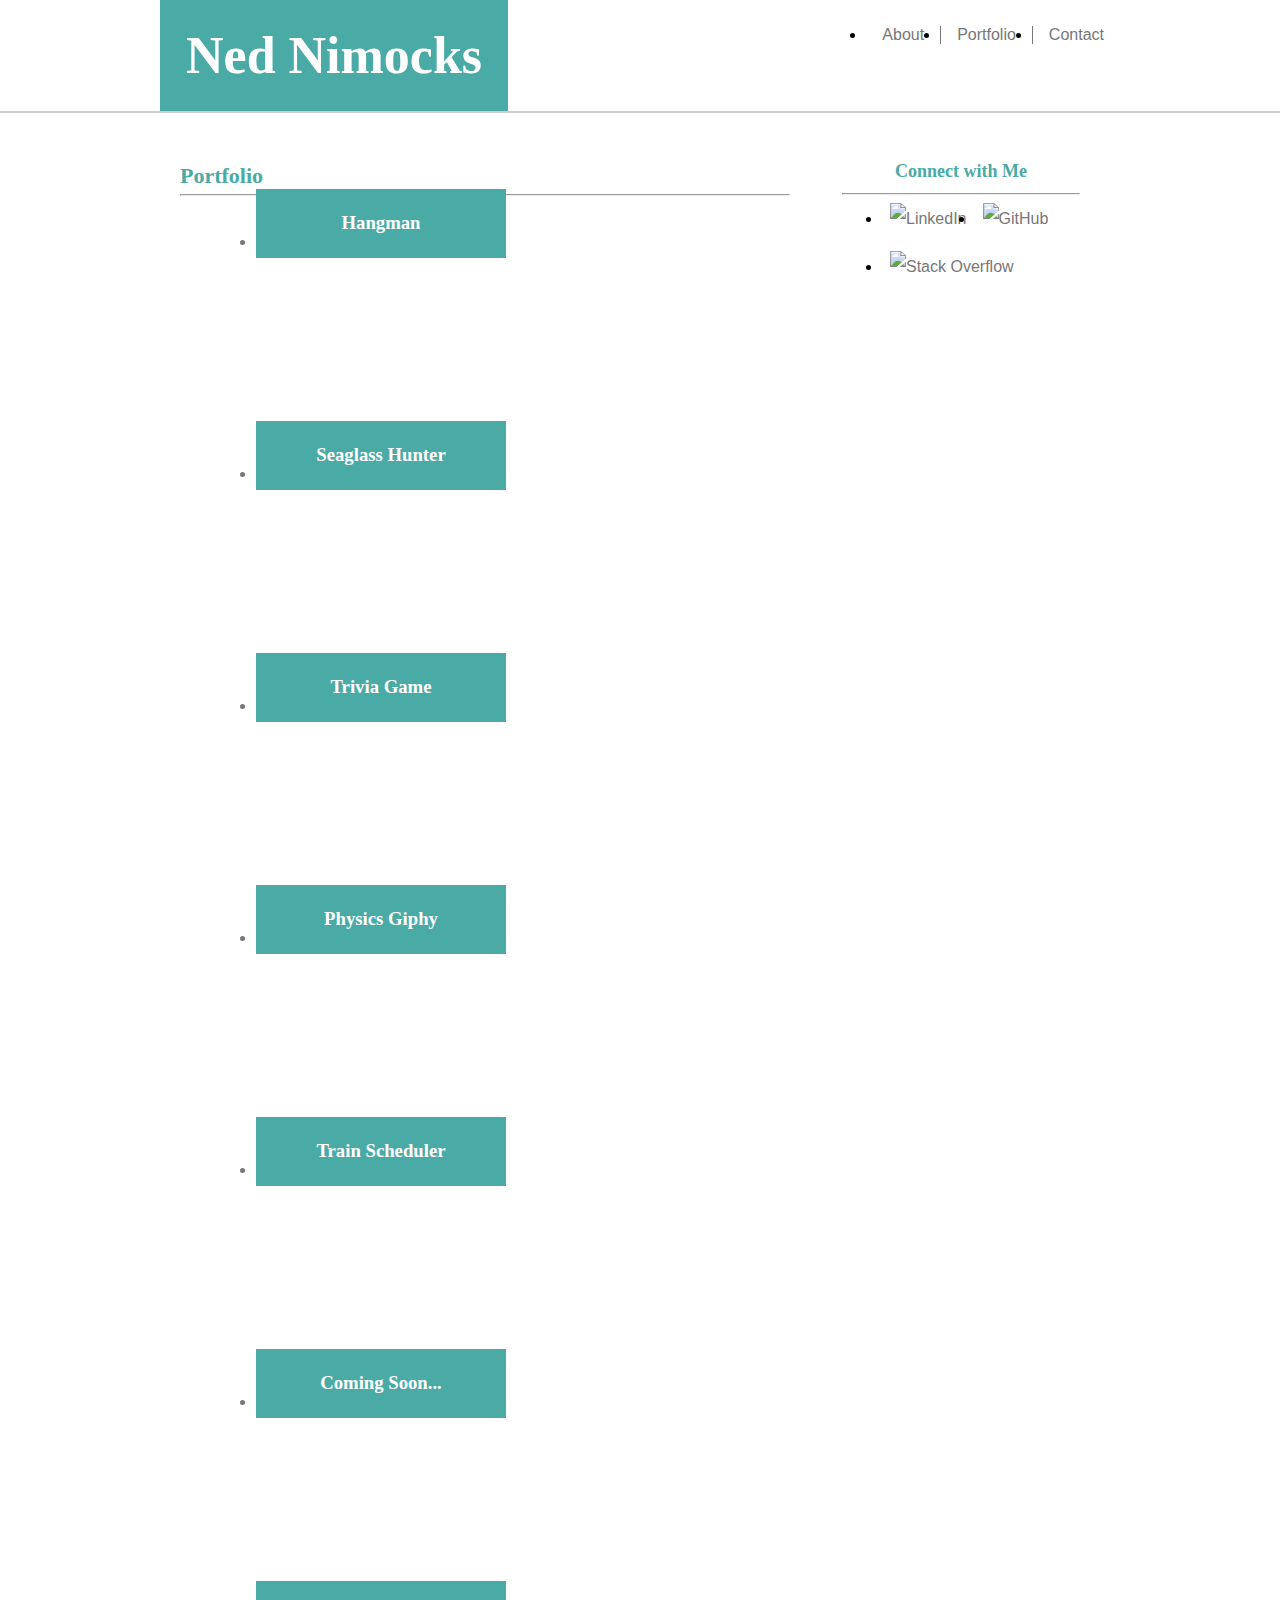
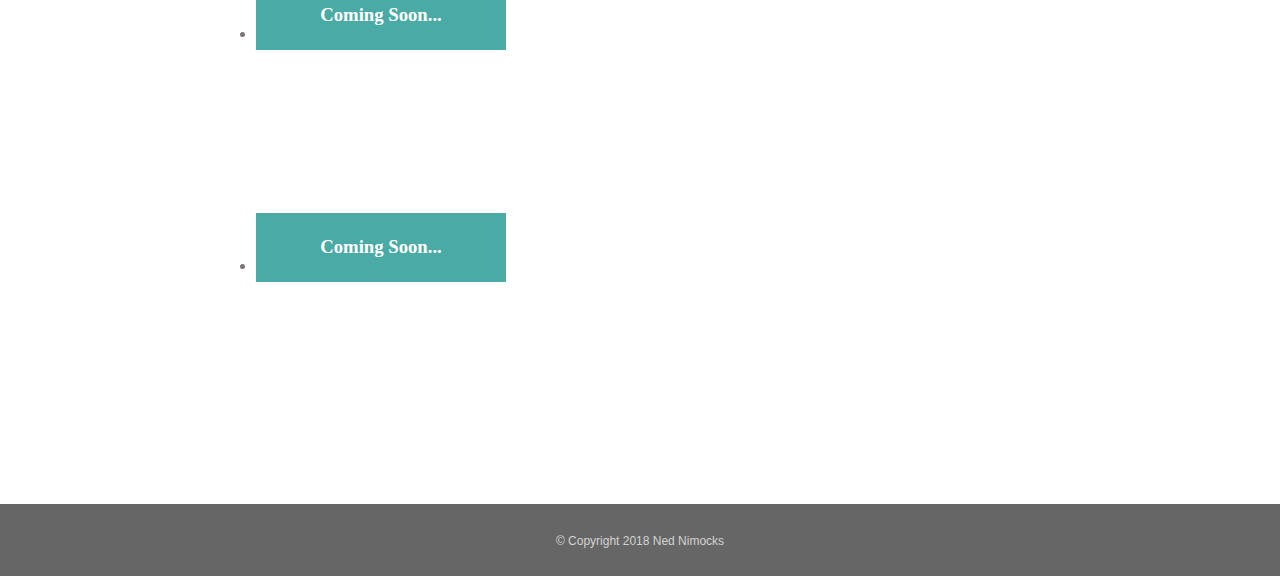
==== portfolio.html @ 4a8f1a64 "tweaks" ====
<!DOCTYPE html>
<html lang="en-us">

<head>
    <meta charset="UTF-8">
    <meta name="viewport" content="width=device-width, initial-scale=1.0">
    <title>Ned Nimocks - Portfolio</title>
    <link rel="stylesheet" type="text/css" href="assets/css/reset.css">
    <link rel="stylesheet" type="text/css" href="assets/css/style.css">
</head>

<body>

    <!-- Universal header with name and page links -->
    <header>
        <div class="container">
            <div class="logo">
                <a href="index.html">
                    <h1>Ned Nimocks</h1>
                </a>
            </div>

            <!-- Navigation Links -->
            <nav>
                <ul>
                    <li>
                        <a href="index.html">About</a>
                    </li>
                    <li>
                        <a href="#">Portfolio</a>
                    </li>
                    <li>
                        <a href="contact.html">Contact</a>
                    </li>
                </ul>
            </nav>
        </div>
    </header>

    <!-- Portfolio content section -->
    <div class="wrapper">
        <div class="content">
            <section>
                <h2>Portfolio</h2>
                <hr>
                <ul>
                    <li>
                        <a href="https://enimocks.github.io/Hangman-Game/" target="_blank">
                            <img src="assets/images/placeholder.png" alt="Hangman Game Image">
                            <h3>Hangman</h3>
                        </a>
                    </li>
                    <li>
                        <a href="https://enimocks.github.io/Seaglass-Hunter/" target="_blank">
                            <img src="assets/images/placeholder.png" alt="Seaglass Hunter Game">
                            <h3>Seaglass Hunter</h3>
                        </a>
                    </li>
                    <li>
                        <a href="https://enimocks.github.io/TriviaGame/" target="_blank">
                            <img src="assets/images/placeholder.png" alt="Trivia Game Image">
                            <h3>Trivia Game</h3>
                        </a>
                        <li>
                            <a href="https://enimocks.github.io/Physics-Giphy/" target="_blank">
                                <img src="assets/images/placeholder.png" alt="Animal Giphy">
                                <h3>Physics Giphy</h3>
                            </a>
                        </li>
                        <li>
                            <a href="https://enimocks.github.io/Train-Scheduler/" target="_blank">
                                <img src="assets/images/placeholder.png" alt="Train Scheduler Image">
                                <h3>Train Scheduler</h3>
                            </a>
                        </li>
                        <li>
                            <a href="#" target="_blank">
                                <img src="assets/images/placeholder.png" alt="">
                                <h3>Coming Soon...</h3>
                            </a>
                        </li>
                        <li>
                            <a href="#" target="_blank">
                                <img src="assets/images/placeholder.png" alt="">
                                <h3>Coming Soon...</h3>
                            </a>
                        </li>
                        <li>
                            <a href="#" target="_blank">
                                <img src="assets/images/placeholder.png" alt="">
                                <h3>Coming Soon...</h3>
                            </a>
                        </li>
                </ul>
            </section>

            <!-- Contacts Section sidebar -->
            <aside>
                <h3>Connect with Me</h3>
                <hr>
                <ul>
                    <li>
                        <a href="https://linkedin.com/in/ned-nimocks-604ab151" target="_blank">
                            <img src="assets/images/linkedin-icon.png" alt="LinkedIn">
                        </a>
                    </li>
                    <li>
                        <a href="https://github.com/enimocks" target="_blank">
                            <img src="assets/images/github-icon.png" alt="GitHub">
                        </a>
                    </li>
                    <li>
                        <a href="https://stackoverflow.com/users/9306724/ned-nimocks?tab=profile" target="_blank">
                            <img src="assets/images/stack-overflow-icon.png" alt="Stack Overflow">
                        </a>
                    </li>
                </ul>
            </aside>
            <div class="push"></div>
        </div>
    </div>

    <!-- Universal footer -->
    <footer>
        &copy; Copyright 2018 Ned Nimocks
    </footer>

</body>

</html>
---- assets/css/style.css ----
* {
    box-sizing: border-box;
    margin: 0;
}

h1, h2, h3, h4, h5, h6 {
    font-family: Georgia, Times, "Times New Roman", serif;
}

a {
    text-decoration: none;
    color: #777777;
}

.logo a {
    color: #fff;
}

html, body {
    height: 100%;
}

body {
    font-family: Arial, "Helvetica Neue", Helvetica, sans-serif;
    background: url("../images/circles-light.png")
}

.container {
    width: 960px;
    margin: 0 auto;
}


/* Header display styles */
.logo {
    padding: 1em;
    color: #fff;
    width: auto;
    background-color: #4aaaa5;
    display: inline-block;
    font-weight: bold;
    font-size: 26px;
}

header {
    width: 100%;
    height: auto;
    background-color: #fff;
    margin-bottom: 1.5em;
    border-bottom: 2px solid #cccccc;
}

/* NavBar styling */
nav {
    display: inline-block;
    float: right;
}

nav ul li {
    float: left;
    padding: 0 1em;
    margin-top: 26px;
}

nav a:hover {
    color: #469e9b;
  }

/* CSS selector reference: https://www.w3schools.com/cssref/css_selectors.asp */
nav ul li ~ li {
    border-left: 1.25px solid #777777;
}

/* About Me and Contact Info */
.content {
    width: 960px;
    margin: 0 auto;
    clear: both;
}

#headshot {
    width: 250px;
    height: auto;
    padding-right: 1em;
    float: left;
}

.content h2 {
    font-size: 22px;
    font-weight: bold;
    color: #4aaaa5;
}

/* About Me section */
section {
    width: 650px;
    float: left;
    display: inline-block;
    color: #777777;
    line-height: 1.7;
    background-color: #ffffff;
    border-color: #dddddd;
    padding: 20px;
    margin-bottom: 1em;
    min-height: 550px;
}

/* Connect With Me section */
aside {
    text-align: center;
    width: 270px;
    display: inline-block;
    background-color: #ffffff;
    border-color: #dddddd;
    padding: 1em;
    line-height: 2;
    margin-left: 1em;
    margin-bottom: 1em;
}

aside ul li {
    float: left;
}

aside img {
    width: 75px;
    height: auto;
    padding: 0.5em;
}

aside h3 {
    color: #4aaaa5;
    font-size: 18px;
    font-weight: bold;
    padding-bottom: 4px;
}

/* form input element stylings */
input[type=text], input[type=email] {
    width: 100%;
    padding: 0.5em;
    margin: 0.25em 0;
    color: #777777;
    font-size: 90%;
    opacity: 0.7;
}

input[type=submit] {
    background-color: #4aaaa5;
    color: #ffffff;
    padding: 0.5em 1.5em;
    font-size: inherit;
    margin-top: 0.5em;
}

textarea {
    width: 100%;
    padding: 0.5em;
    margin: 0.25em 0;
    border-color: rgb(238, 238, 238);
    height: 200px;
    font-size: 16px;
    resize: none;
    overflow: scroll;
}

/* Portfolio (image gallery) */
section > ul {
    margin-left: 20px;
}

section li {
    float: left;
    margin: 1em;
    width: 250px;
    height: 200px;
}

section h3 {
    color: black;
    text-align: center;
    padding: 1em;
    background-color: #4aaaa5;
    color: white;
    position: relative;
    bottom: 67px;
    width: 100%;
}

/* Footer */
footer {
    width: 100%;
    font-size: 12px;
    color: lightgrey;
    padding: 2.5em;
    text-align: center;
    background-color: #666666;
    clear: both;
}

footer,
.push {
    height: 72px;
}

.wrapper {
    height: auto !important;
    height: 100%;
    min-height: 100%;
    margin: 0 auto -72px auto;
  }

  section hr {
      margin-bottom: 1em;
  }

/* Media queries for screens smaller than 980px, but larger than 769px */
@media screen and (max-width: 980px) and (min-width: 769px) {
    .container,
    .content {
        width: 75%;
    }

    section {
        width: 60%;
    }

    section > ul {
        margin-left: 15px;
    }

    section li {
        float: left;
        margin: 1em 3.5em 1em;
    }

    nav {
        margin-right: 10px;
    }

    nav a {
        vertical-align: sub;
    }

}

/* Media queries for screens smaller than 768px */
@media screen and (max-width: 768px) {
    aside {
        float: none;
        clear: both;
        width: 95%;
        display: block;
        margin: 1em auto 0 auto;
        height: 175px;
        margin-bottom: 1.5em;
    }

    nav {
        margin-right: 10px;
    }

    nav a {
        vertical-align: sub;
    }

    .content {
        width: 95%;
    }

    .container {
        width: 100%;
    }

    section {
        width: auto;
        display: block;
        margin: 0 auto;
        float: none;
        overflow: hidden;
        width: 96%;
    }

    section hr {
        margin-bottom: 1em;
    }

    aside {
        width: 95%;
    }

    aside ul {
        display: inline-block;
    }
}

/* Media queries for screens smaller than 640px */
@media screen and (max-width: 640px) {

    header {
        margin: auto;
        position: static;
    }

    .logo {
        width: 100%;
        text-align: center;
    }

    #headshot {
        float: none;
        width: 95%; 
        padding-right: unset;
        margin: 0 auto;
    }

	nav	{
		clear: both;
		width: 100%;
		text-align: center;
		float: none;
        border-bottom: none;
        background-color: #fff;
        margin-bottom: 1.5em;
    }

    nav ul li {
        width: 32%;
        float: none;
        display: inline-block;
    }

    .container {
        width: 100%;
    }

    aside {
        text-align: center;
        width: 95%;
    }

    section {
        width: 95%;
        margin-top: 1em;
    }

    section li {
        float: none;
        width: auto;
        height: auto;
    }

    section li img {
        width: 100%;
    }

    .content h3 {
        width: 100%;
    }

    aside h3 {
        width: auto;
    }

    section hr {
        margin-bottom: 1em;
    }
}
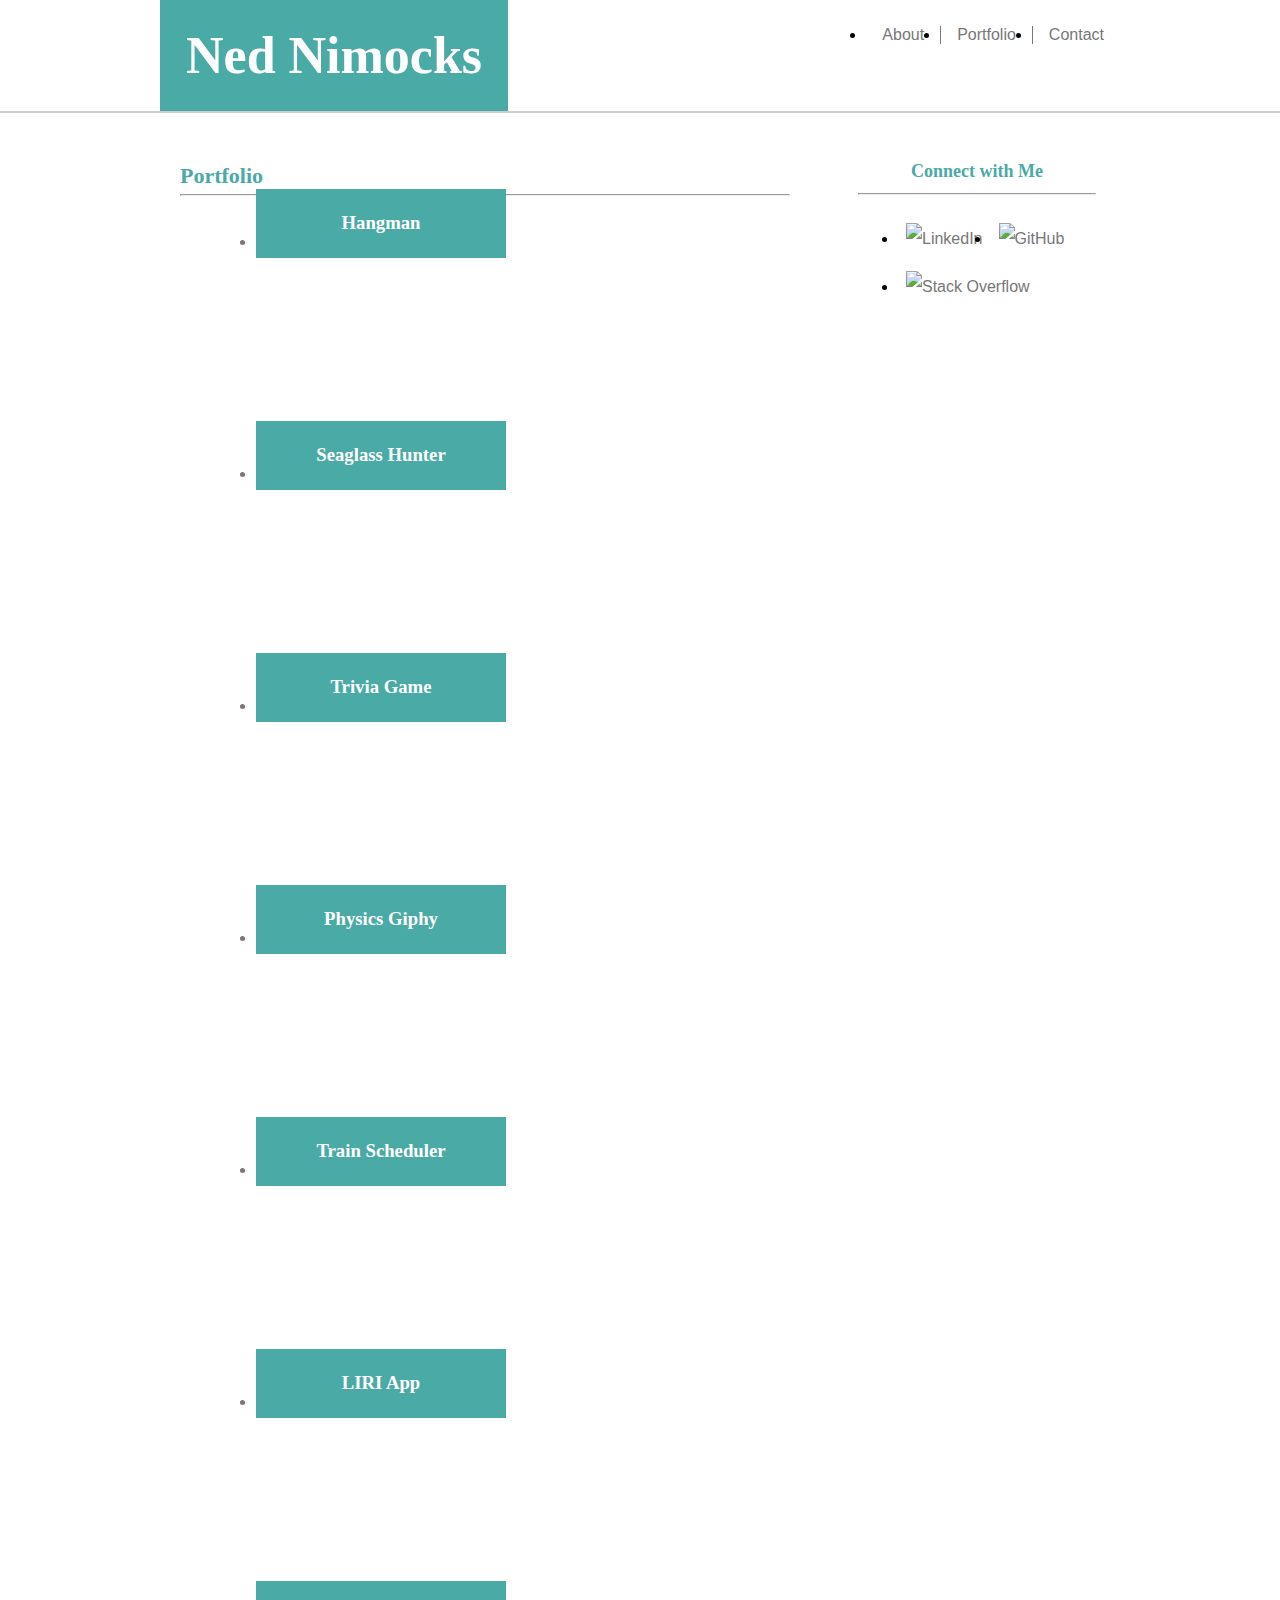
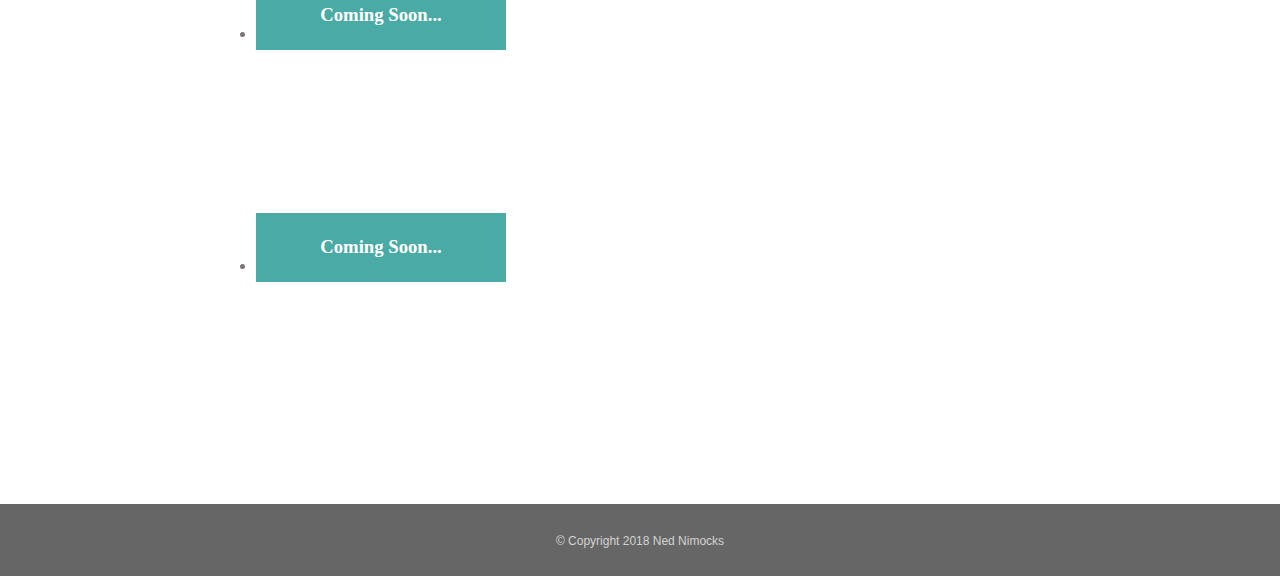
==== commit 9bf360f0: "update link" ====
--- a/portfolio.html
+++ b/portfolio.html
@@ -74,9 +74,9 @@
                             </a>
                         </li>
                         <li>
-                            <a href="#" target="_blank">
+                            <a href="https://github.com/enimocks/liri-node-app" target="_blank">
                                 <img src="assets/images/placeholder.png" alt="">
-                                <h3>Coming Soon...</h3>
+                                <h3>LIRI App</h3>
                             </a>
                         </li>
                         <li>
--- a/assets/css/style.css
+++ b/assets/css/style.css
@@ -114,11 +114,16 @@
     border-color: #dddddd;
     padding: 1em;
     line-height: 2;
-    margin-left: 1em;
+    margin-left: 2em;
     margin-bottom: 1em;
 }
 
-aside ul li {
+aside > ul {
+    display: inline-block;
+    margin-top: 20px;
+}
+
+aside li {
     float: left;
 }
 
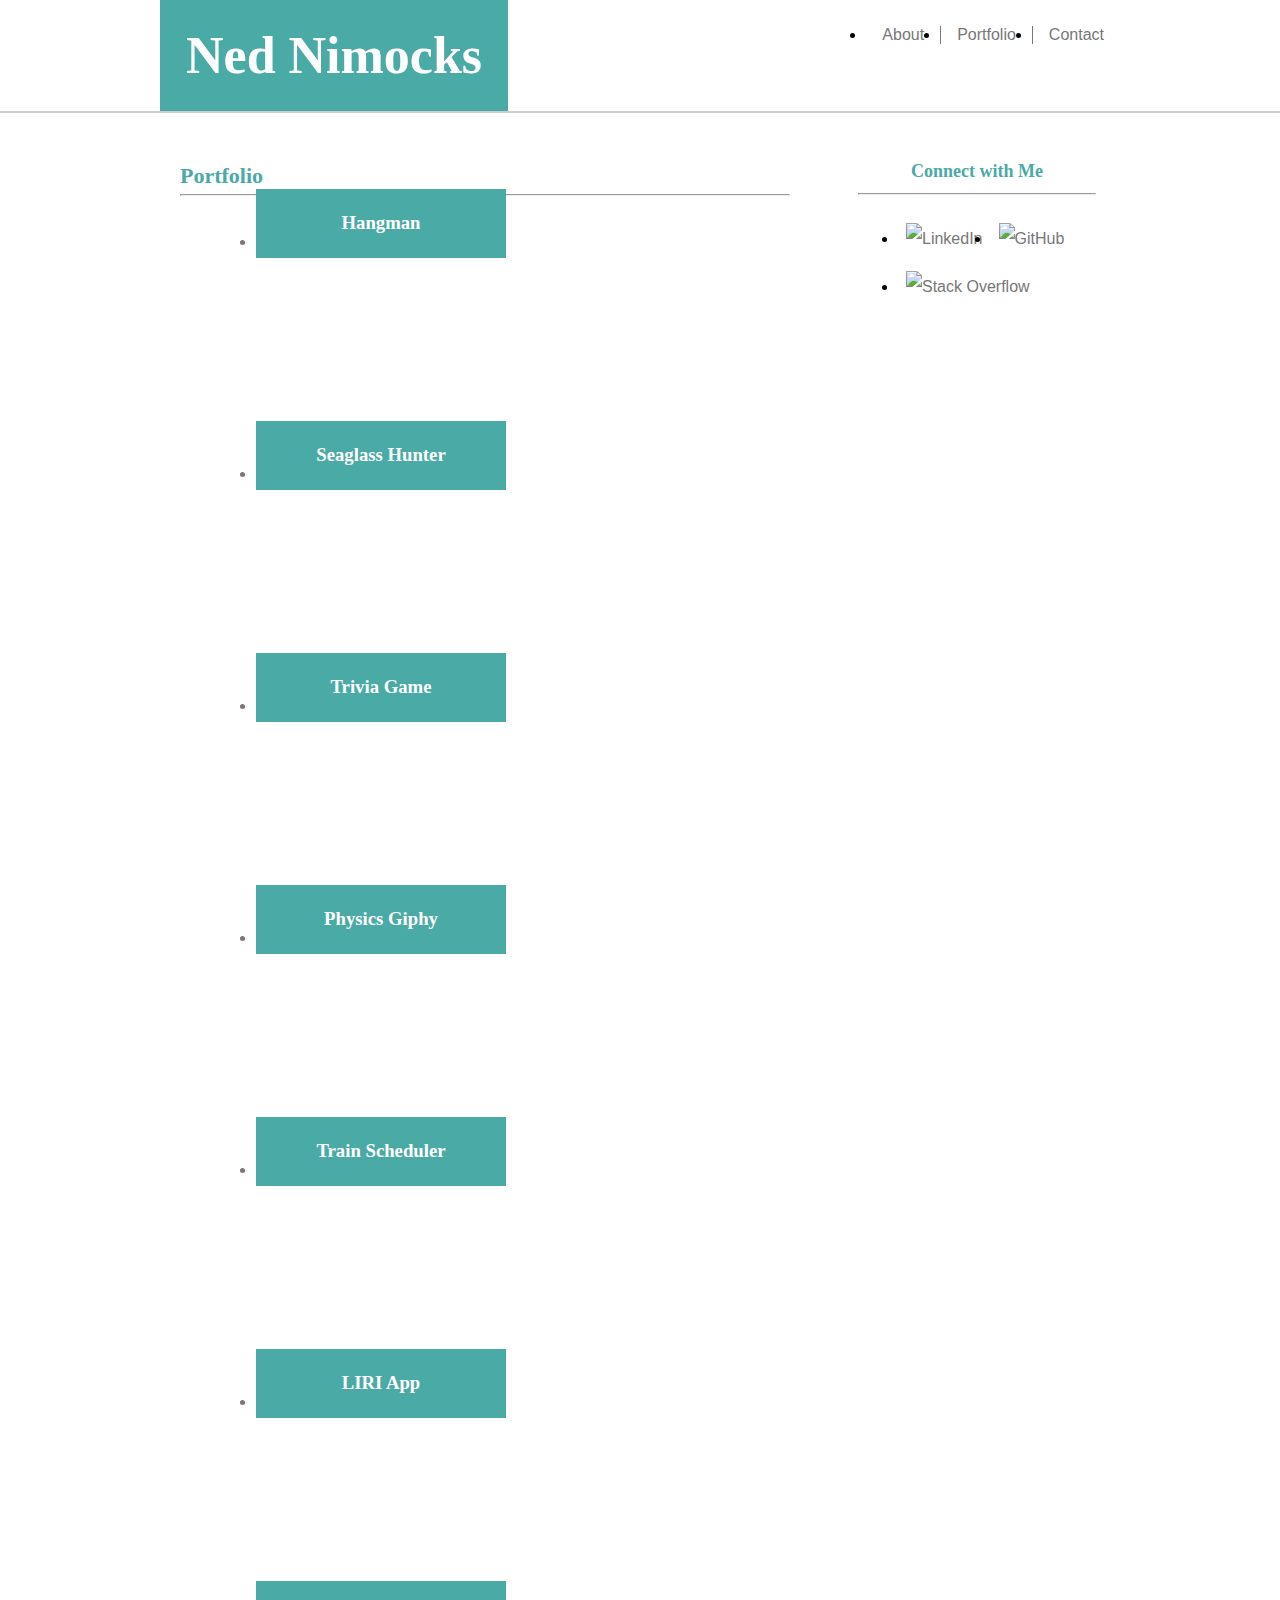
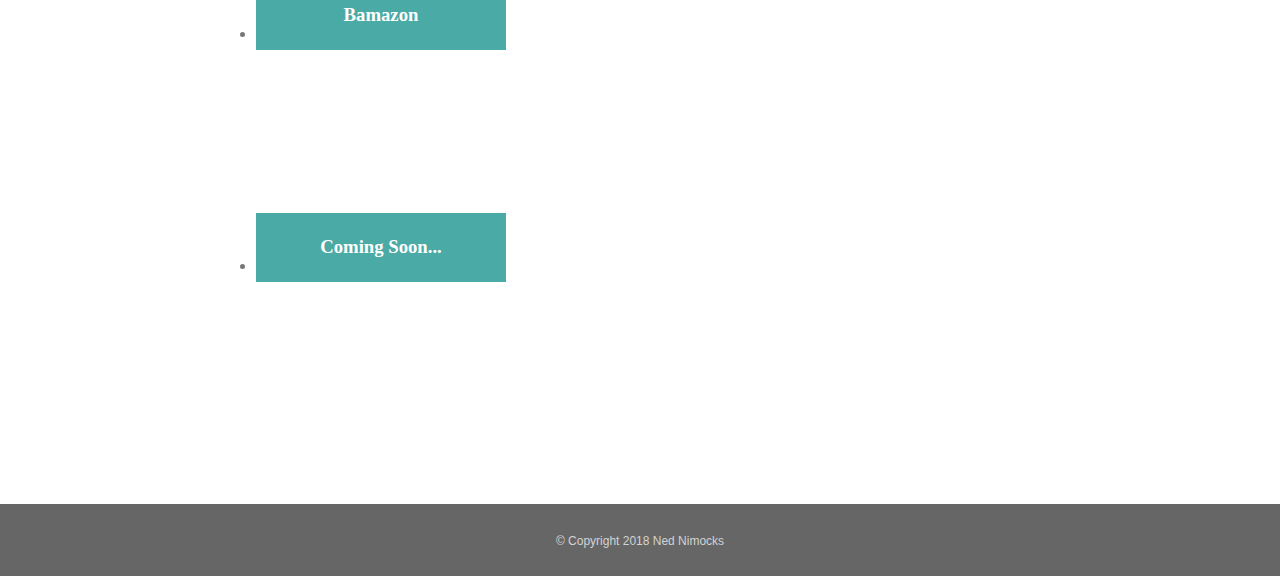
==== commit b441ec08: "update portfolio" ====
--- a/portfolio.html
+++ b/portfolio.html
@@ -46,43 +46,43 @@
                 <ul>
                     <li>
                         <a href="https://enimocks.github.io/Hangman-Game/" target="_blank">
-                            <img src="assets/images/placeholder.png" alt="Hangman Game Image">
+                            <img src="assets/images/portfolio-images/cactus.jpg" alt="Hangman Game Image">
                             <h3>Hangman</h3>
                         </a>
                     </li>
                     <li>
                         <a href="https://enimocks.github.io/Seaglass-Hunter/" target="_blank">
-                            <img src="assets/images/placeholder.png" alt="Seaglass Hunter Game">
+                            <img src="assets/images/portfolio-images/eclipse.jpg" alt="Seaglass Hunter Game">
                             <h3>Seaglass Hunter</h3>
                         </a>
                     </li>
                     <li>
                         <a href="https://enimocks.github.io/TriviaGame/" target="_blank">
-                            <img src="assets/images/placeholder.png" alt="Trivia Game Image">
+                            <img src="assets/images/portfolio-images/night-road.jpg" alt="Trivia Game Image">
                             <h3>Trivia Game</h3>
                         </a>
                         <li>
                             <a href="https://enimocks.github.io/Physics-Giphy/" target="_blank">
-                                <img src="assets/images/placeholder.png" alt="Animal Giphy">
+                                <img src="assets/images/portfolio-images/road.jpg" alt="Animal Giphy">
                                 <h3>Physics Giphy</h3>
                             </a>
                         </li>
                         <li>
                             <a href="https://enimocks.github.io/Train-Scheduler/" target="_blank">
-                                <img src="assets/images/placeholder.png" alt="Train Scheduler Image">
+                                <img src="assets/images/portfolio-images/snow-turbines.jpg" alt="Train Scheduler Image">
                                 <h3>Train Scheduler</h3>
                             </a>
                         </li>
                         <li>
                             <a href="https://github.com/enimocks/liri-node-app" target="_blank">
-                                <img src="assets/images/placeholder.png" alt="">
+                                <img src="assets/images/portfolio-images/sungrass.jpg" alt="">
                                 <h3>LIRI App</h3>
                             </a>
                         </li>
                         <li>
-                            <a href="#" target="_blank">
+                            <a href="https://github.com/enimocks/Bamazon#readme" target="_blank">
                                 <img src="assets/images/placeholder.png" alt="">
-                                <h3>Coming Soon...</h3>
+                                <h3>Bamazon</h3>
                             </a>
                         </li>
                         <li>
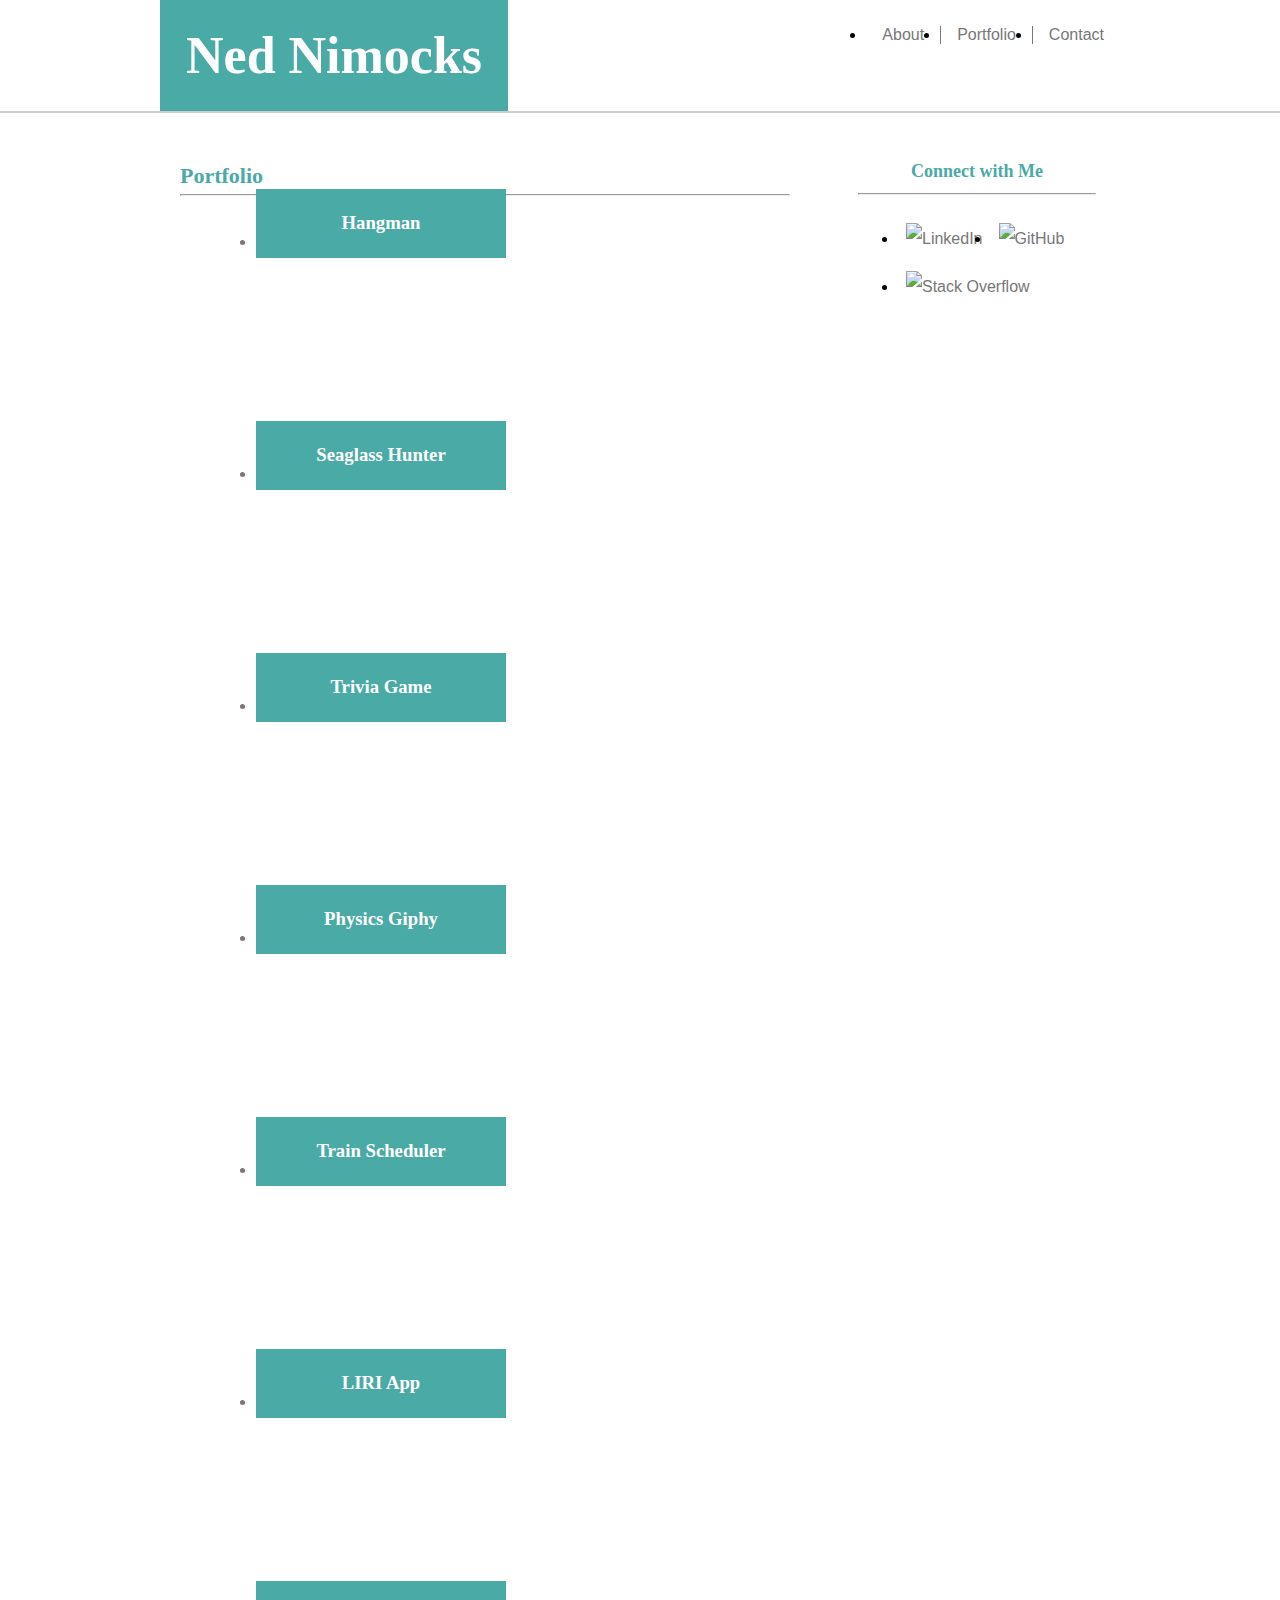
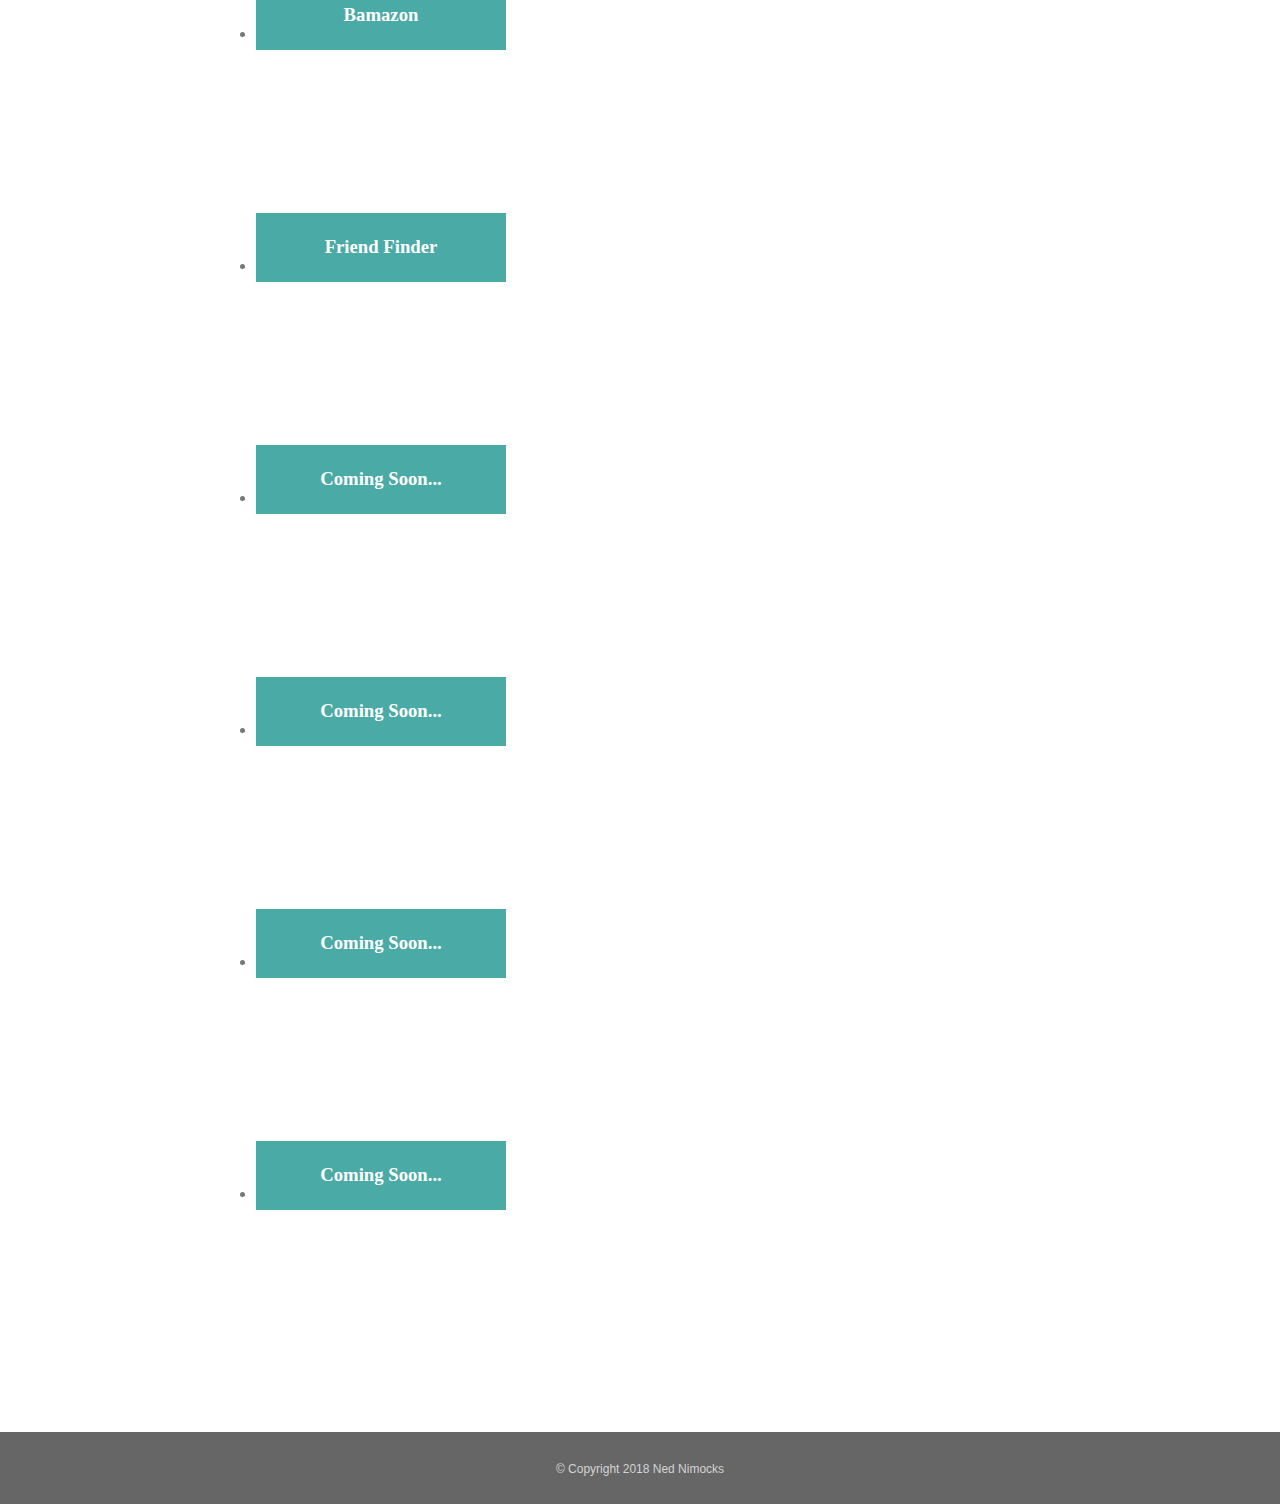
==== commit 5d793aae: "update portfolio links and add more placeholder images" ====
--- a/portfolio.html
+++ b/portfolio.html
@@ -75,19 +75,43 @@
                         </li>
                         <li>
                             <a href="https://github.com/enimocks/liri-node-app" target="_blank">
-                                <img src="assets/images/portfolio-images/sungrass.jpg" alt="">
+                                <img src="assets/images/portfolio-images/sungrass.jpg" alt="LIRI App Image">
                                 <h3>LIRI App</h3>
                             </a>
                         </li>
                         <li>
                             <a href="https://github.com/enimocks/Bamazon#readme" target="_blank">
-                                <img src="assets/images/placeholder.png" alt="">
+                                <img src="assets/images/placeholder.png" alt="BAMAZON Image">
                                 <h3>Bamazon</h3>
                             </a>
                         </li>
                         <li>
-                            <a href="#" target="_blank">
-                                <img src="assets/images/placeholder.png" alt="">
+                            <a href="https://still-ridge-46238.herokuapp.com/survey" target="_blank">
+                                <img src="assets/images/placeholder.png" alt="Friend Finder Image">
+                                <h3>Friend Finder</h3>
+                            </a>
+                        </li>
+                        <li>
+                            <a href="https://still-ridge-46238.herokuapp.com/survey" target="_blank">
+                                <img src="assets/images/placeholder.png" alt="Friend Finder Image">
+                                <h3>Coming Soon...</h3>
+                            </a>
+                        </li>
+                        <li>
+                            <a href="https://still-ridge-46238.herokuapp.com/survey" target="_blank">
+                                <img src="assets/images/placeholder.png" alt="Friend Finder Image">
+                                <h3>Coming Soon...</h3>
+                            </a>
+                        </li>
+                        <li>
+                            <a href="https://still-ridge-46238.herokuapp.com/survey" target="_blank">
+                                <img src="assets/images/placeholder.png" alt="Friend Finder Image">
+                                <h3>Coming Soon...</h3>
+                            </a>
+                        </li>
+                        <li>
+                            <a href="https://still-ridge-46238.herokuapp.com/survey" target="_blank">
+                                <img src="assets/images/placeholder.png" alt="Friend Finder Image">
                                 <h3>Coming Soon...</h3>
                             </a>
                         </li>
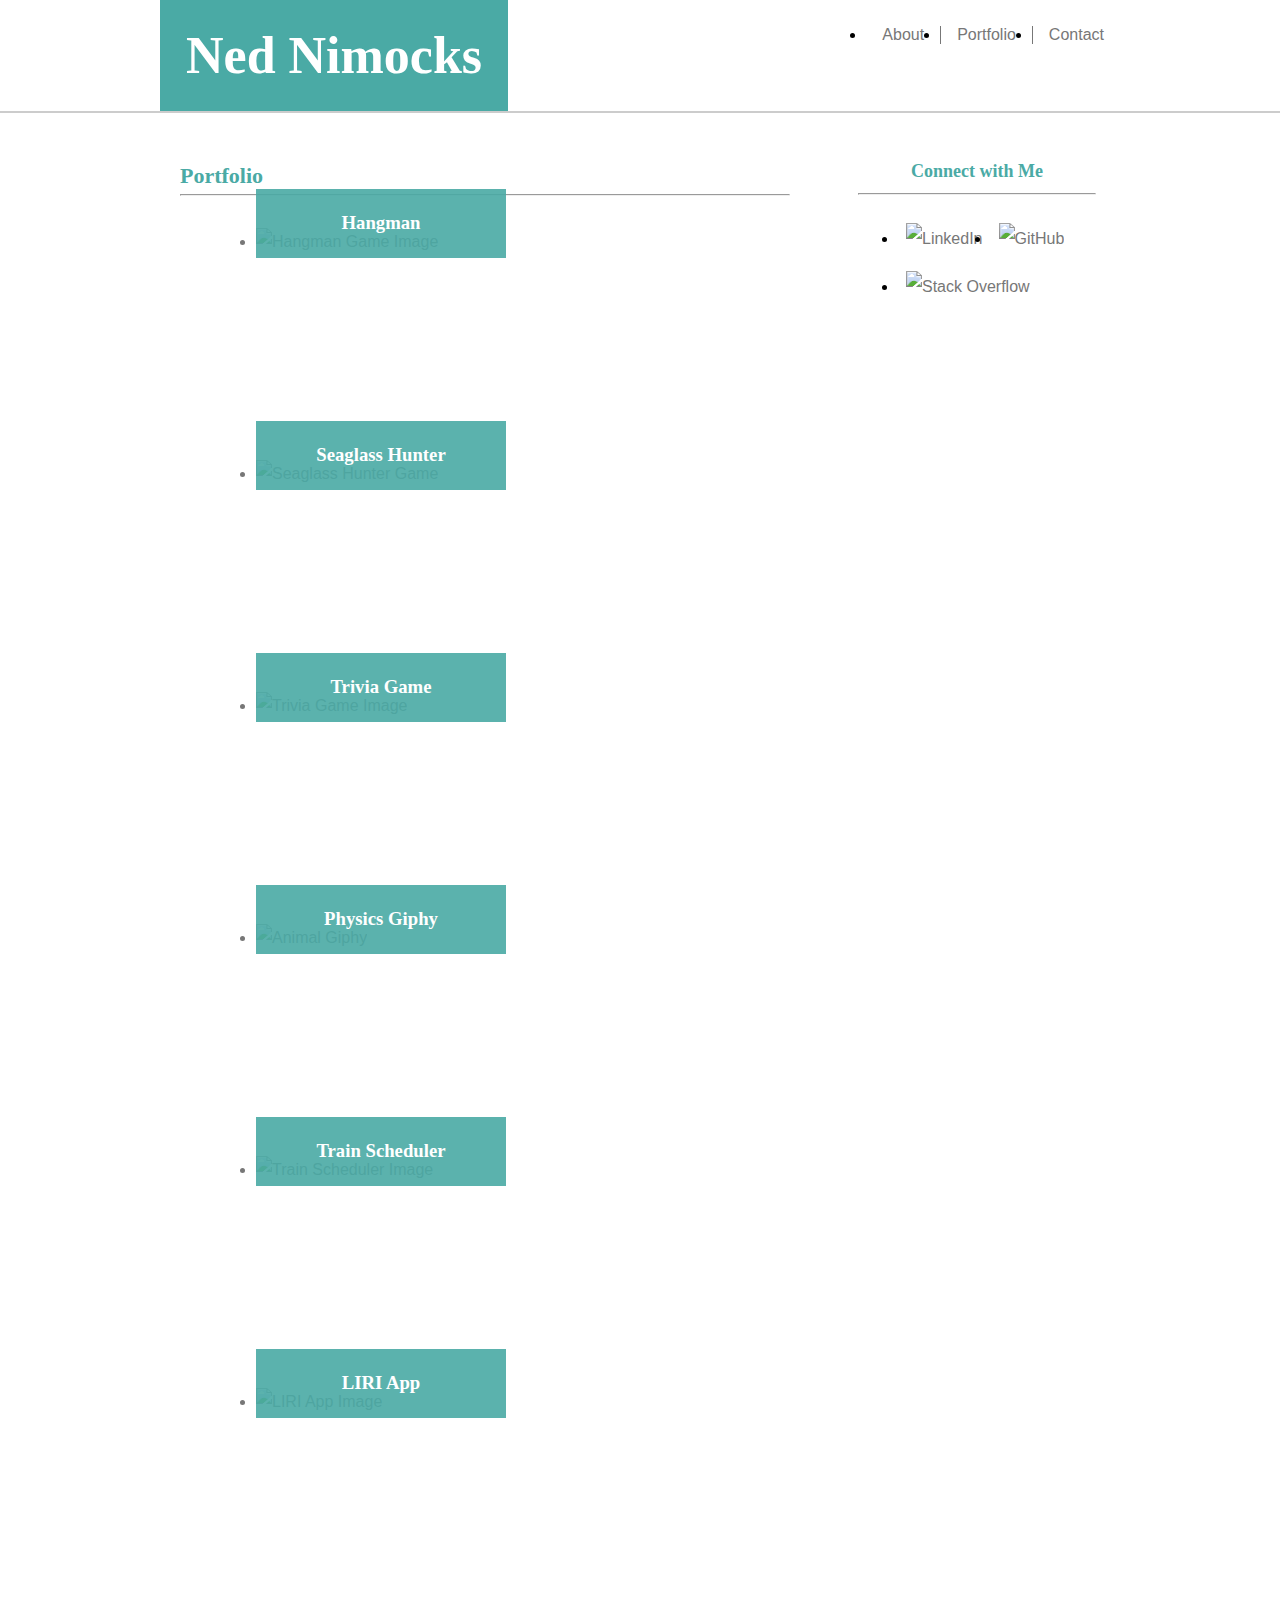
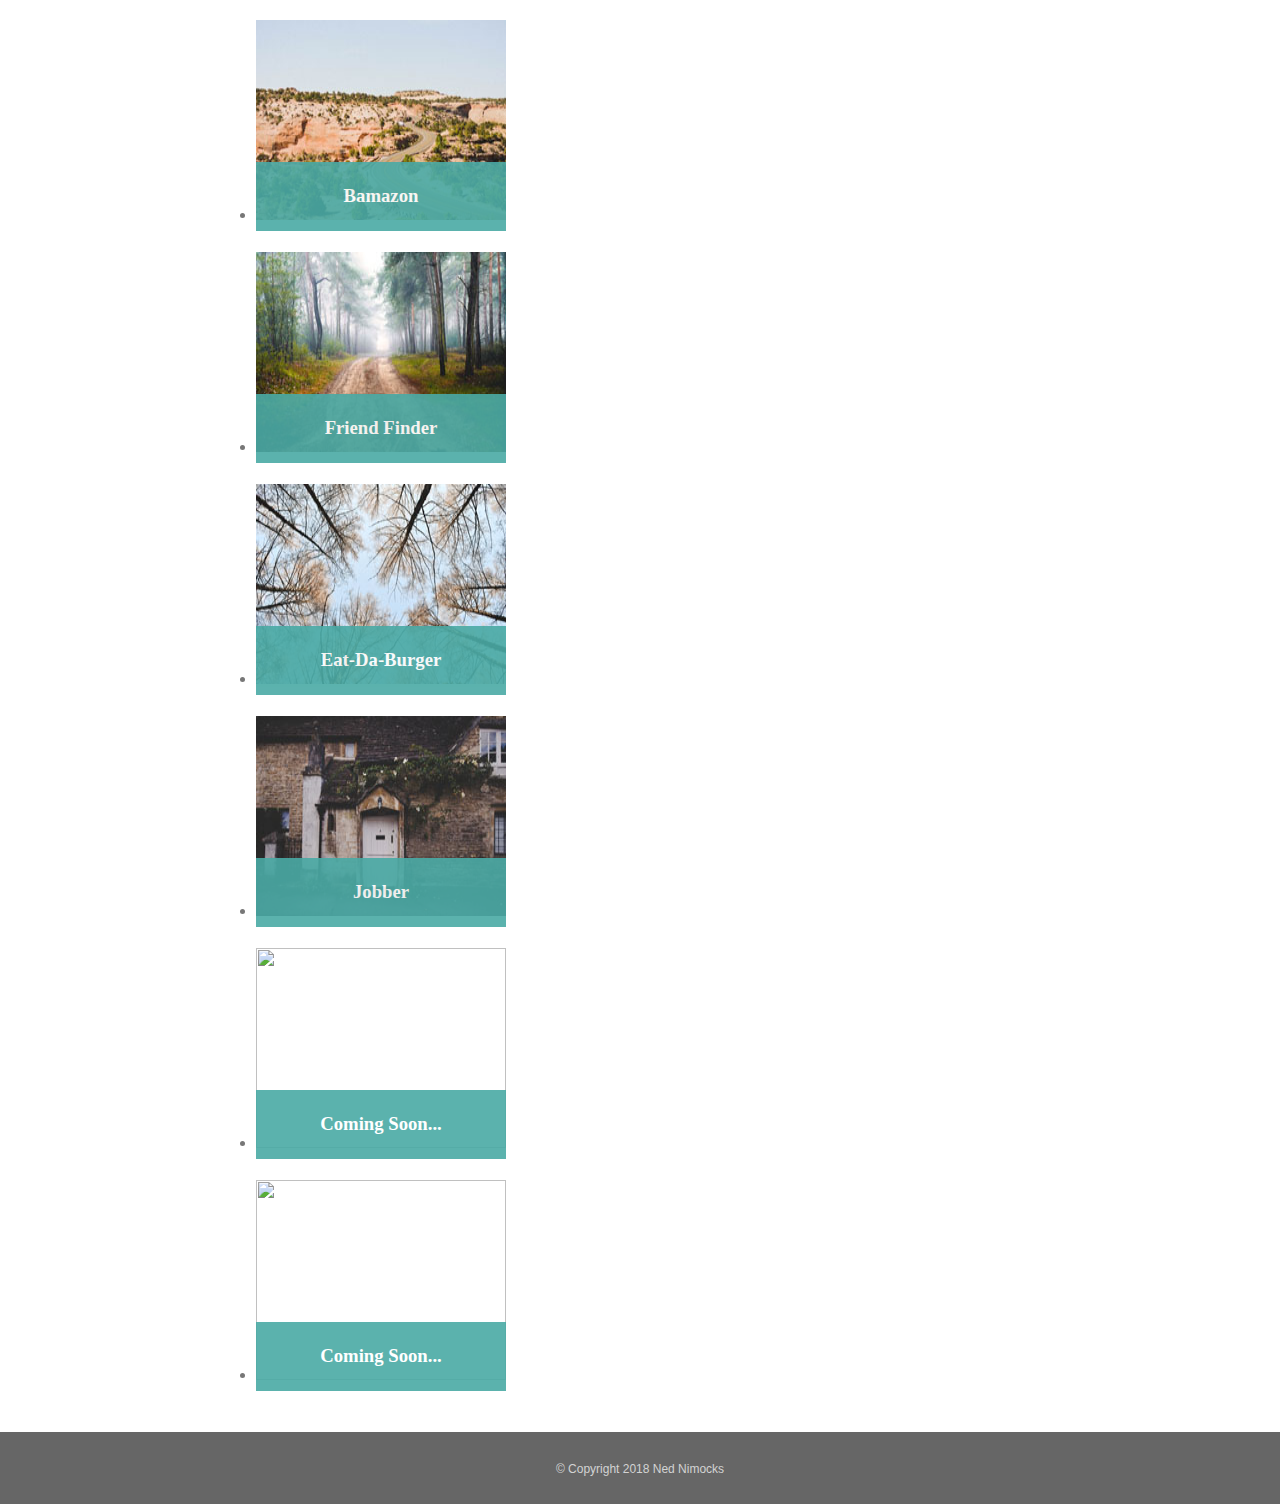
==== commit 23a43257: "update links and portfolio pics" ====
--- a/portfolio.html
+++ b/portfolio.html
@@ -81,37 +81,37 @@
                         </li>
                         <li>
                             <a href="https://github.com/enimocks/Bamazon#readme" target="_blank">
-                                <img src="assets/images/placeholder.png" alt="BAMAZON Image">
+                                <img src="assets/images/portfolio-images/desert-highway.jpg" alt="BAMAZON Image">
                                 <h3>Bamazon</h3>
                             </a>
                         </li>
                         <li>
-                            <a href="https://still-ridge-46238.herokuapp.com/survey" target="_blank">
-                                <img src="assets/images/placeholder.png" alt="Friend Finder Image">
+                            <a href="https://still-ridge-46238.herokuapp.com/" target="_blank">
+                                <img src="assets/images/portfolio-images/dirt-road.jpg" alt="Friend Finder Image">
                                 <h3>Friend Finder</h3>
                             </a>
                         </li>
                         <li>
-                            <a href="https://still-ridge-46238.herokuapp.com/survey" target="_blank">
-                                <img src="assets/images/placeholder.png" alt="Friend Finder Image">
+                            <a href="https://limitless-temple-52001.herokuapp.com/" target="_blank">
+                                <img src="assets/images/portfolio-images/tree-tops.jpg" alt="Eat-Da-Burger Image">
+                                <h3>Eat-Da-Burger</h3>
+                            </a>
+                        </li>
+                        <li>
+                            <a href="https://shrouded-garden-83490.herokuapp.com/postJob" target="_blank">
+                                <img src="assets/images/portfolio-images/ivy-barn.jpg" alt="Jobber Image">
+                                <h3>Jobber</h3>
+                            </a>
+                        </li>
+                        <li>
+                            <a href="#" target="_blank">
+                                <img src="assets/images/placeholder.png" alt="">
                                 <h3>Coming Soon...</h3>
                             </a>
                         </li>
                         <li>
-                            <a href="https://still-ridge-46238.herokuapp.com/survey" target="_blank">
-                                <img src="assets/images/placeholder.png" alt="Friend Finder Image">
-                                <h3>Coming Soon...</h3>
-                            </a>
-                        </li>
-                        <li>
-                            <a href="https://still-ridge-46238.herokuapp.com/survey" target="_blank">
-                                <img src="assets/images/placeholder.png" alt="Friend Finder Image">
-                                <h3>Coming Soon...</h3>
-                            </a>
-                        </li>
-                        <li>
-                            <a href="https://still-ridge-46238.herokuapp.com/survey" target="_blank">
-                                <img src="assets/images/placeholder.png" alt="Friend Finder Image">
+                            <a href="#" target="_blank">
+                                <img src="assets/images/placeholder.png" alt="">
                                 <h3>Coming Soon...</h3>
                             </a>
                         </li>
--- a/assets/css/style.css
+++ b/assets/css/style.css
@@ -125,6 +125,11 @@
 
 aside li {
     float: left;
+}
+
+a > img {
+    width: 250px;
+    height: 200px;
 }
 
 aside img {
@@ -190,6 +195,7 @@
     position: relative;
     bottom: 67px;
     width: 100%;
+    opacity: 0.9;
 }
 
 /* Footer */
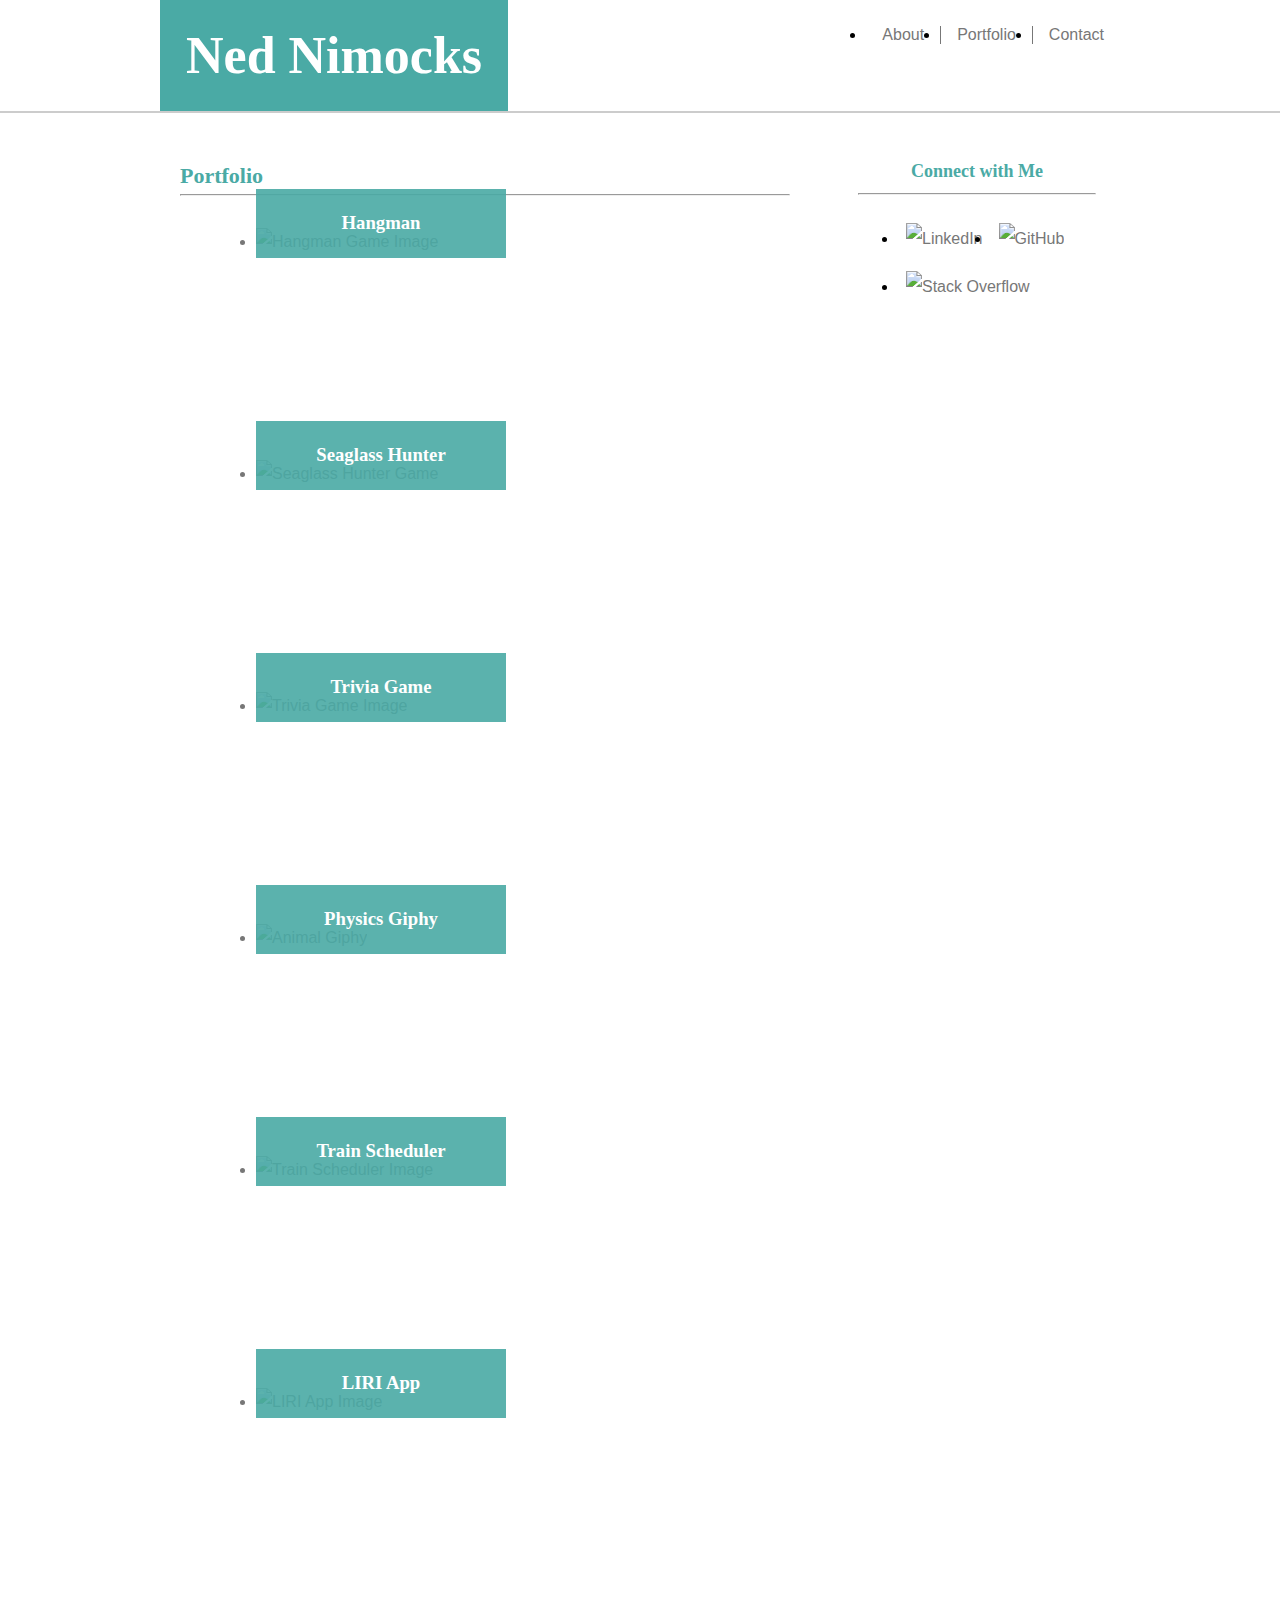
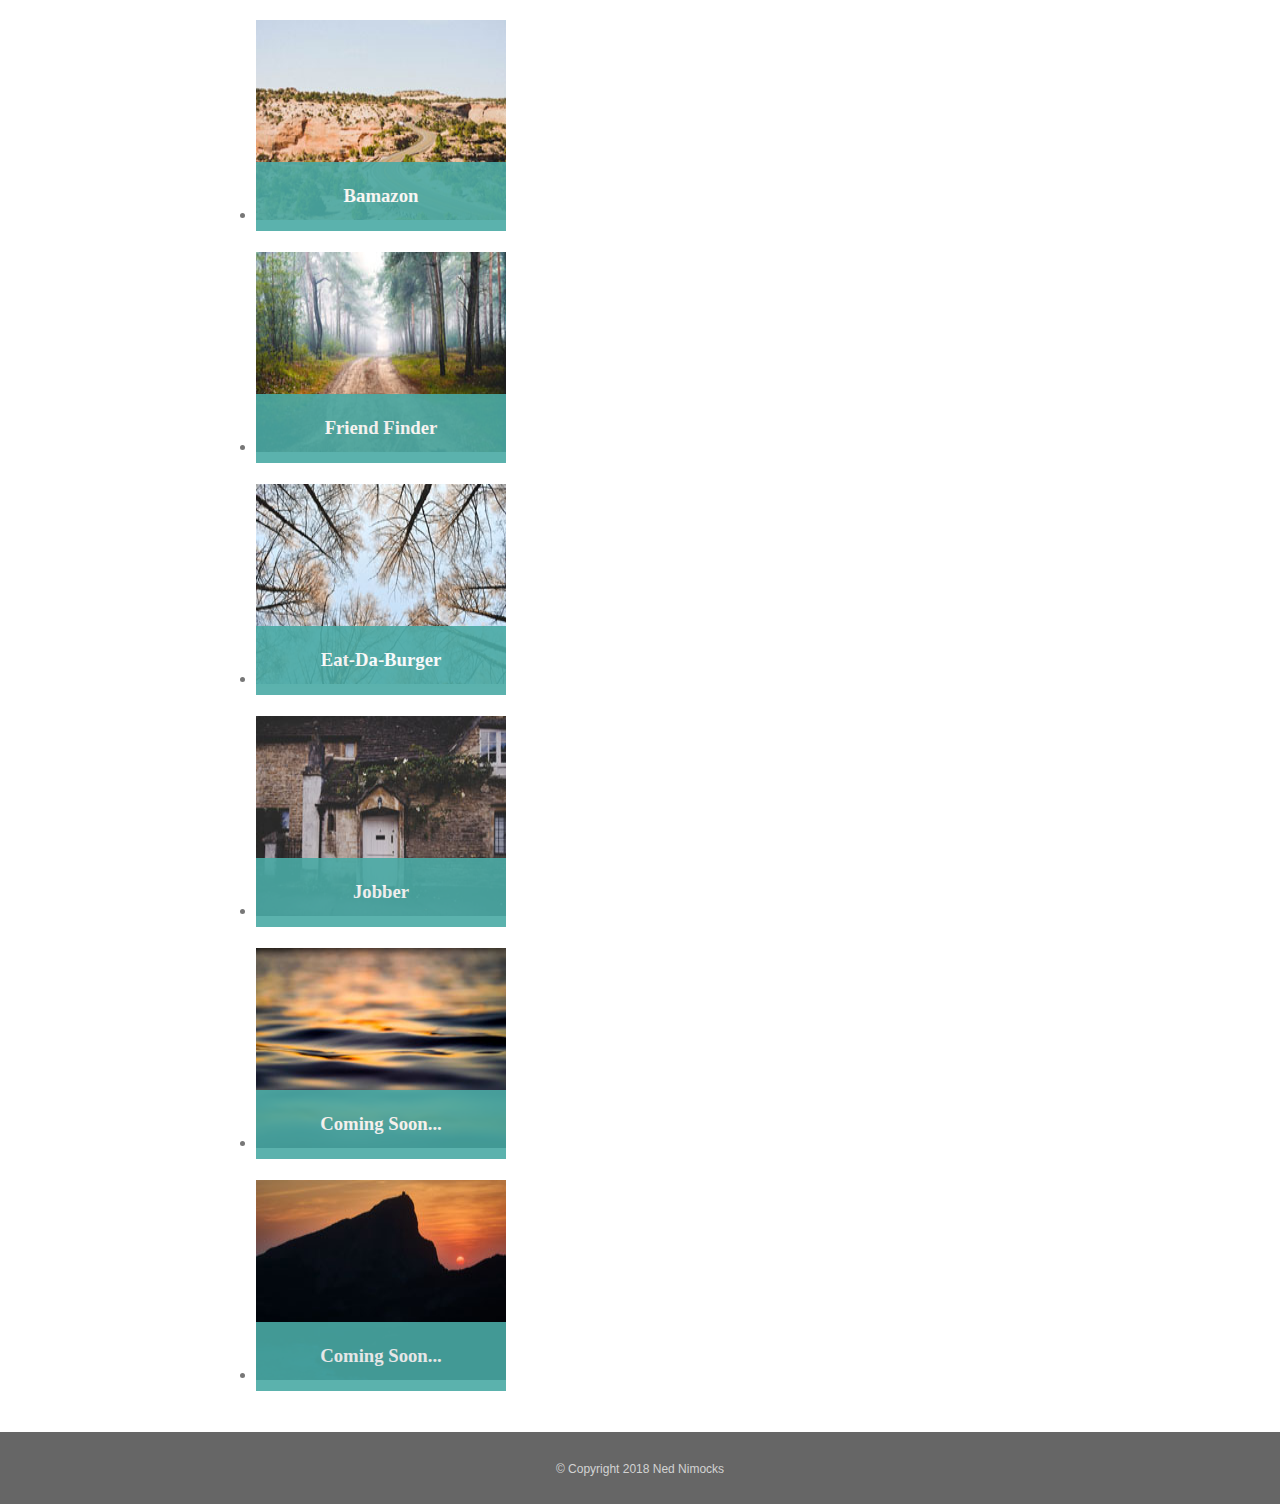
==== commit c2e08580: "add link images" ====
--- a/portfolio.html
+++ b/portfolio.html
@@ -105,13 +105,13 @@
                         </li>
                         <li>
                             <a href="#" target="_blank">
-                                <img src="assets/images/placeholder.png" alt="">
+                                <img src="assets/images/portfolio-images/water-surface.jpg" alt="">
                                 <h3>Coming Soon...</h3>
                             </a>
                         </li>
                         <li>
                             <a href="#" target="_blank">
-                                <img src="assets/images/placeholder.png" alt="">
+                                <img src="assets/images/portfolio-images/mountain-silhouette.jpg" alt="">
                                 <h3>Coming Soon...</h3>
                             </a>
                         </li>
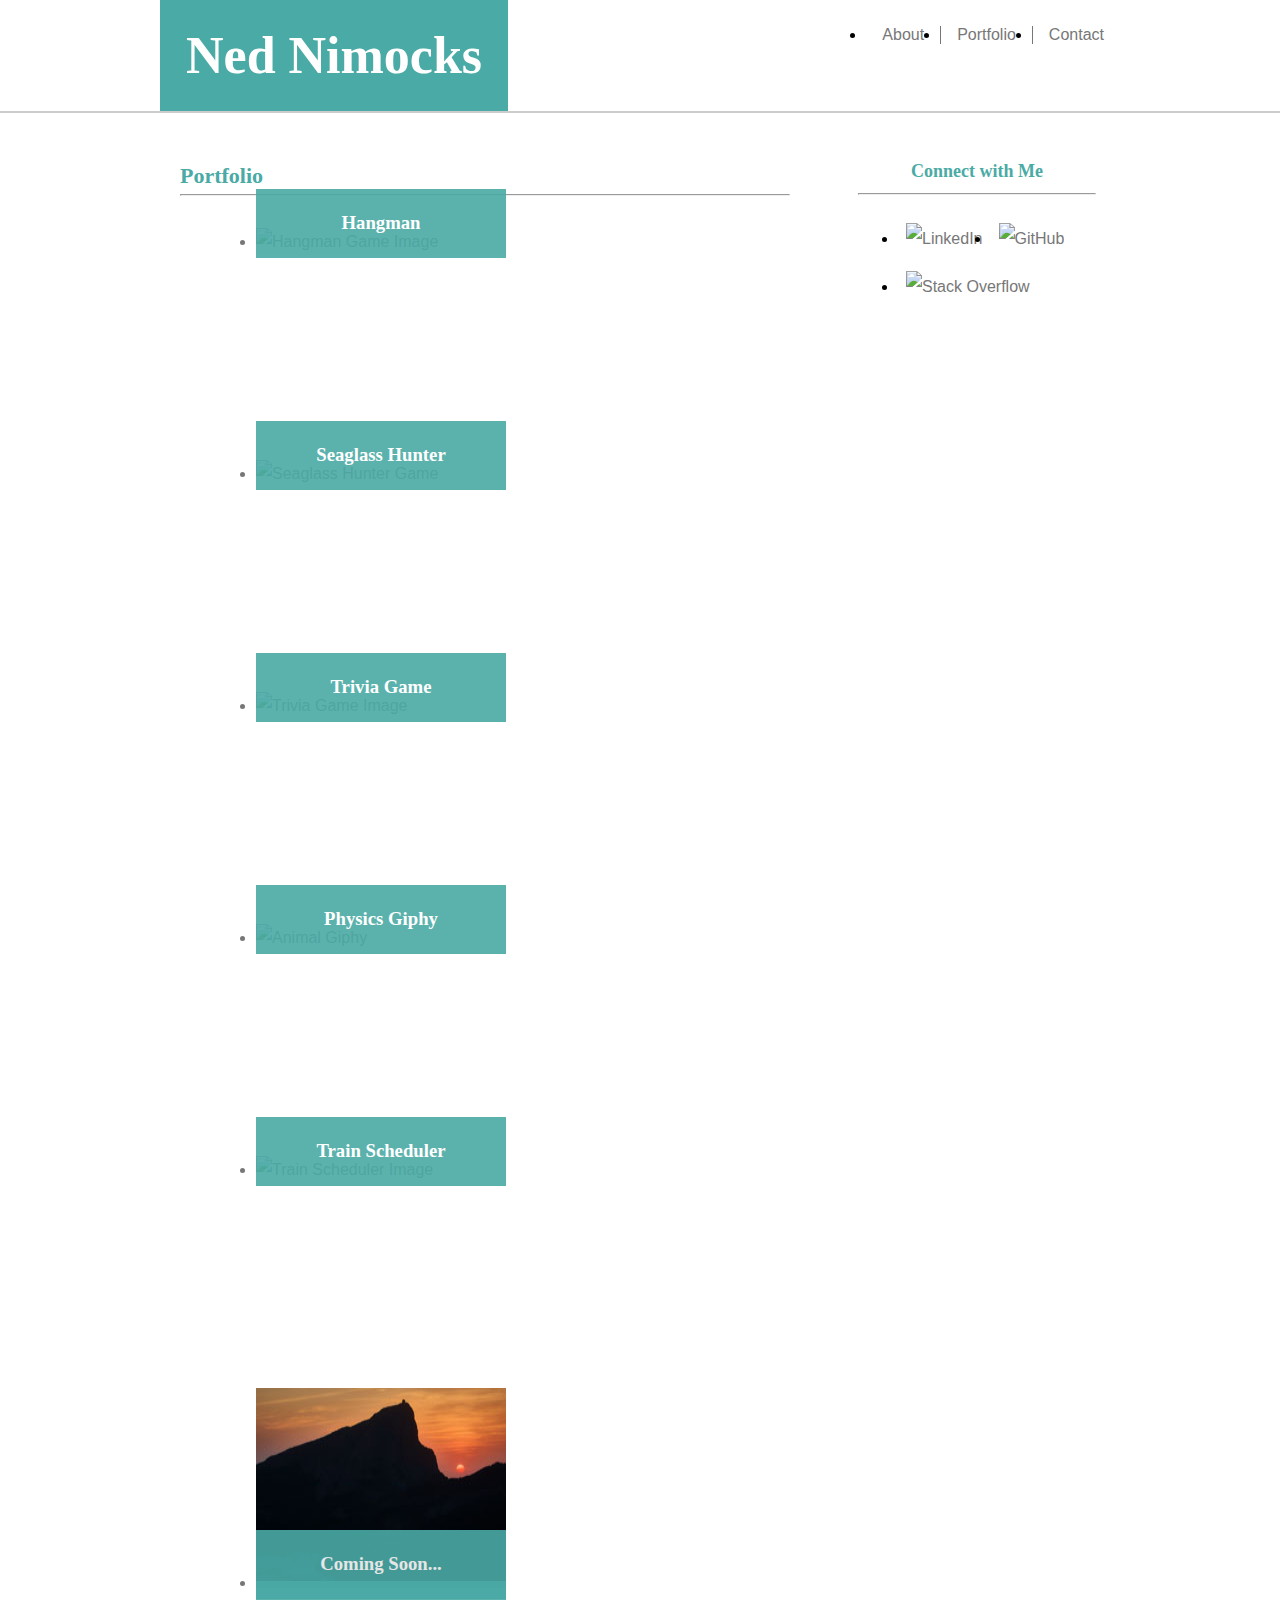
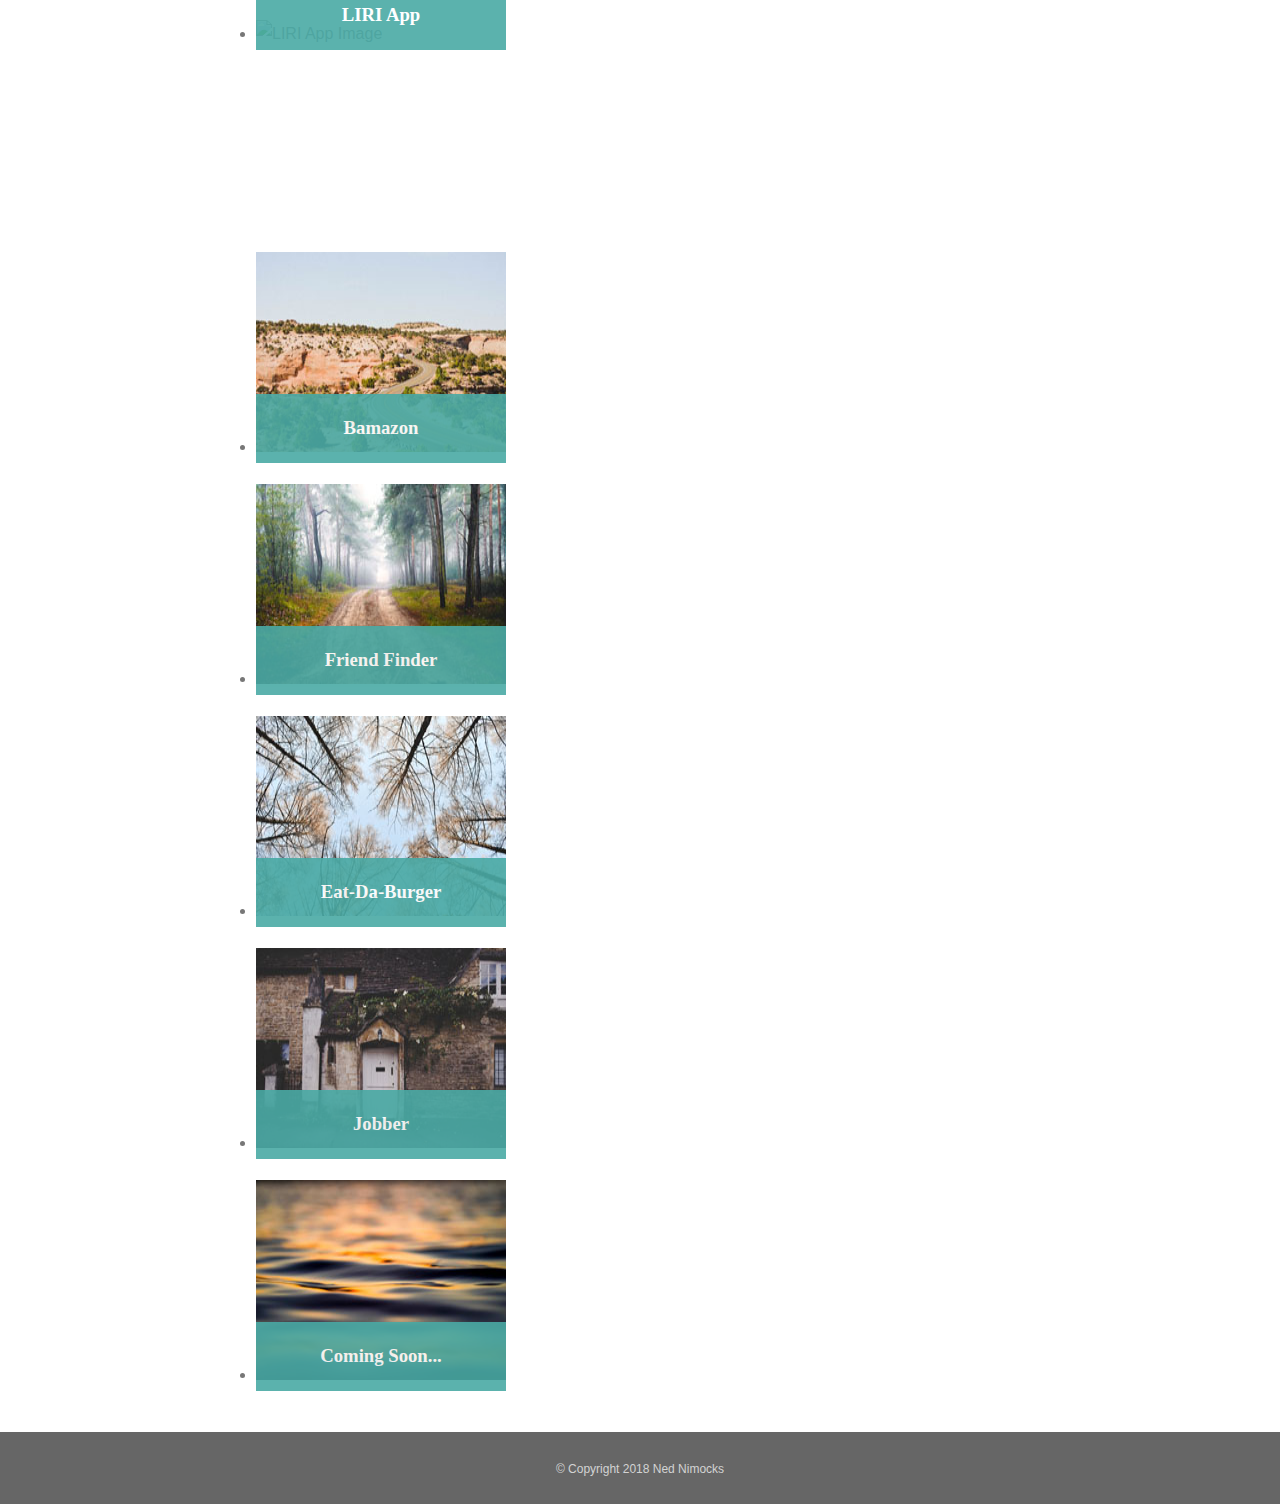
==== commit 31274d09: "add project" ====
--- a/portfolio.html
+++ b/portfolio.html
@@ -61,60 +61,60 @@
                             <img src="assets/images/portfolio-images/night-road.jpg" alt="Trivia Game Image">
                             <h3>Trivia Game</h3>
                         </a>
-                        <li>
-                            <a href="https://enimocks.github.io/Physics-Giphy/" target="_blank">
-                                <img src="assets/images/portfolio-images/road.jpg" alt="Animal Giphy">
-                                <h3>Physics Giphy</h3>
-                            </a>
-                        </li>
-                        <li>
-                            <a href="https://enimocks.github.io/Train-Scheduler/" target="_blank">
-                                <img src="assets/images/portfolio-images/snow-turbines.jpg" alt="Train Scheduler Image">
-                                <h3>Train Scheduler</h3>
-                            </a>
-                        </li>
-                        <li>
-                            <a href="https://github.com/enimocks/liri-node-app" target="_blank">
-                                <img src="assets/images/portfolio-images/sungrass.jpg" alt="LIRI App Image">
-                                <h3>LIRI App</h3>
-                            </a>
-                        </li>
-                        <li>
-                            <a href="https://github.com/enimocks/Bamazon#readme" target="_blank">
-                                <img src="assets/images/portfolio-images/desert-highway.jpg" alt="BAMAZON Image">
-                                <h3>Bamazon</h3>
-                            </a>
-                        </li>
-                        <li>
-                            <a href="https://still-ridge-46238.herokuapp.com/" target="_blank">
-                                <img src="assets/images/portfolio-images/dirt-road.jpg" alt="Friend Finder Image">
-                                <h3>Friend Finder</h3>
-                            </a>
-                        </li>
-                        <li>
-                            <a href="https://limitless-temple-52001.herokuapp.com/" target="_blank">
-                                <img src="assets/images/portfolio-images/tree-tops.jpg" alt="Eat-Da-Burger Image">
-                                <h3>Eat-Da-Burger</h3>
-                            </a>
-                        </li>
-                        <li>
-                            <a href="https://shrouded-garden-83490.herokuapp.com/postJob" target="_blank">
-                                <img src="assets/images/portfolio-images/ivy-barn.jpg" alt="Jobber Image">
-                                <h3>Jobber</h3>
-                            </a>
-                        </li>
-                        <li>
-                            <a href="#" target="_blank">
-                                <img src="assets/images/portfolio-images/water-surface.jpg" alt="">
-                                <h3>Coming Soon...</h3>
-                            </a>
-                        </li>
-                        <li>
-                            <a href="#" target="_blank">
-                                <img src="assets/images/portfolio-images/mountain-silhouette.jpg" alt="">
-                                <h3>Coming Soon...</h3>
-                            </a>
-                        </li>
+                    <li>
+                        <a href="https://enimocks.github.io/Physics-Giphy/" target="_blank">
+                            <img src="assets/images/portfolio-images/road.jpg" alt="Animal Giphy">
+                            <h3>Physics Giphy</h3>
+                        </a>
+                    </li>
+                    <li>
+                        <a href="https://enimocks.github.io/Train-Scheduler/" target="_blank">
+                            <img src="assets/images/portfolio-images/snow-turbines.jpg" alt="Train Scheduler Image">
+                            <h3>Train Scheduler</h3>
+                        </a>
+                    </li>
+                    <li>
+                        <a href="https://enimocks.github.io/groupProject1/" target="_blank">
+                            <img src="assets/images/portfolio-images/mountain-silhouette.jpg" alt="">
+                            <h3>Coming Soon...</h3>
+                        </a>
+                    </li>
+                    <li>
+                        <a href="https://github.com/enimocks/liri-node-app" target="_blank">
+                            <img src="assets/images/portfolio-images/sungrass.jpg" alt="LIRI App Image">
+                            <h3>LIRI App</h3>
+                        </a>
+                    </li>
+                    <li>
+                        <a href="https://github.com/enimocks/Bamazon#readme" target="_blank">
+                            <img src="assets/images/portfolio-images/desert-highway.jpg" alt="BAMAZON Image">
+                            <h3>Bamazon</h3>
+                        </a>
+                    </li>
+                    <li>
+                        <a href="https://still-ridge-46238.herokuapp.com/" target="_blank">
+                            <img src="assets/images/portfolio-images/dirt-road.jpg" alt="Friend Finder Image">
+                            <h3>Friend Finder</h3>
+                        </a>
+                    </li>
+                    <li>
+                        <a href="https://limitless-temple-52001.herokuapp.com/" target="_blank">
+                            <img src="assets/images/portfolio-images/tree-tops.jpg" alt="Eat-Da-Burger Image">
+                            <h3>Eat-Da-Burger</h3>
+                        </a>
+                    </li>
+                    <li>
+                        <a href="https://shrouded-garden-83490.herokuapp.com/postJob" target="_blank">
+                            <img src="assets/images/portfolio-images/ivy-barn.jpg" alt="Jobber Image">
+                            <h3>Jobber</h3>
+                        </a>
+                    </li>
+                    <li>
+                        <a href="#" target="_blank">
+                            <img src="assets/images/portfolio-images/water-surface.jpg" alt="">
+                            <h3>Coming Soon...</h3>
+                        </a>
+                    </li>
                 </ul>
             </section>
 
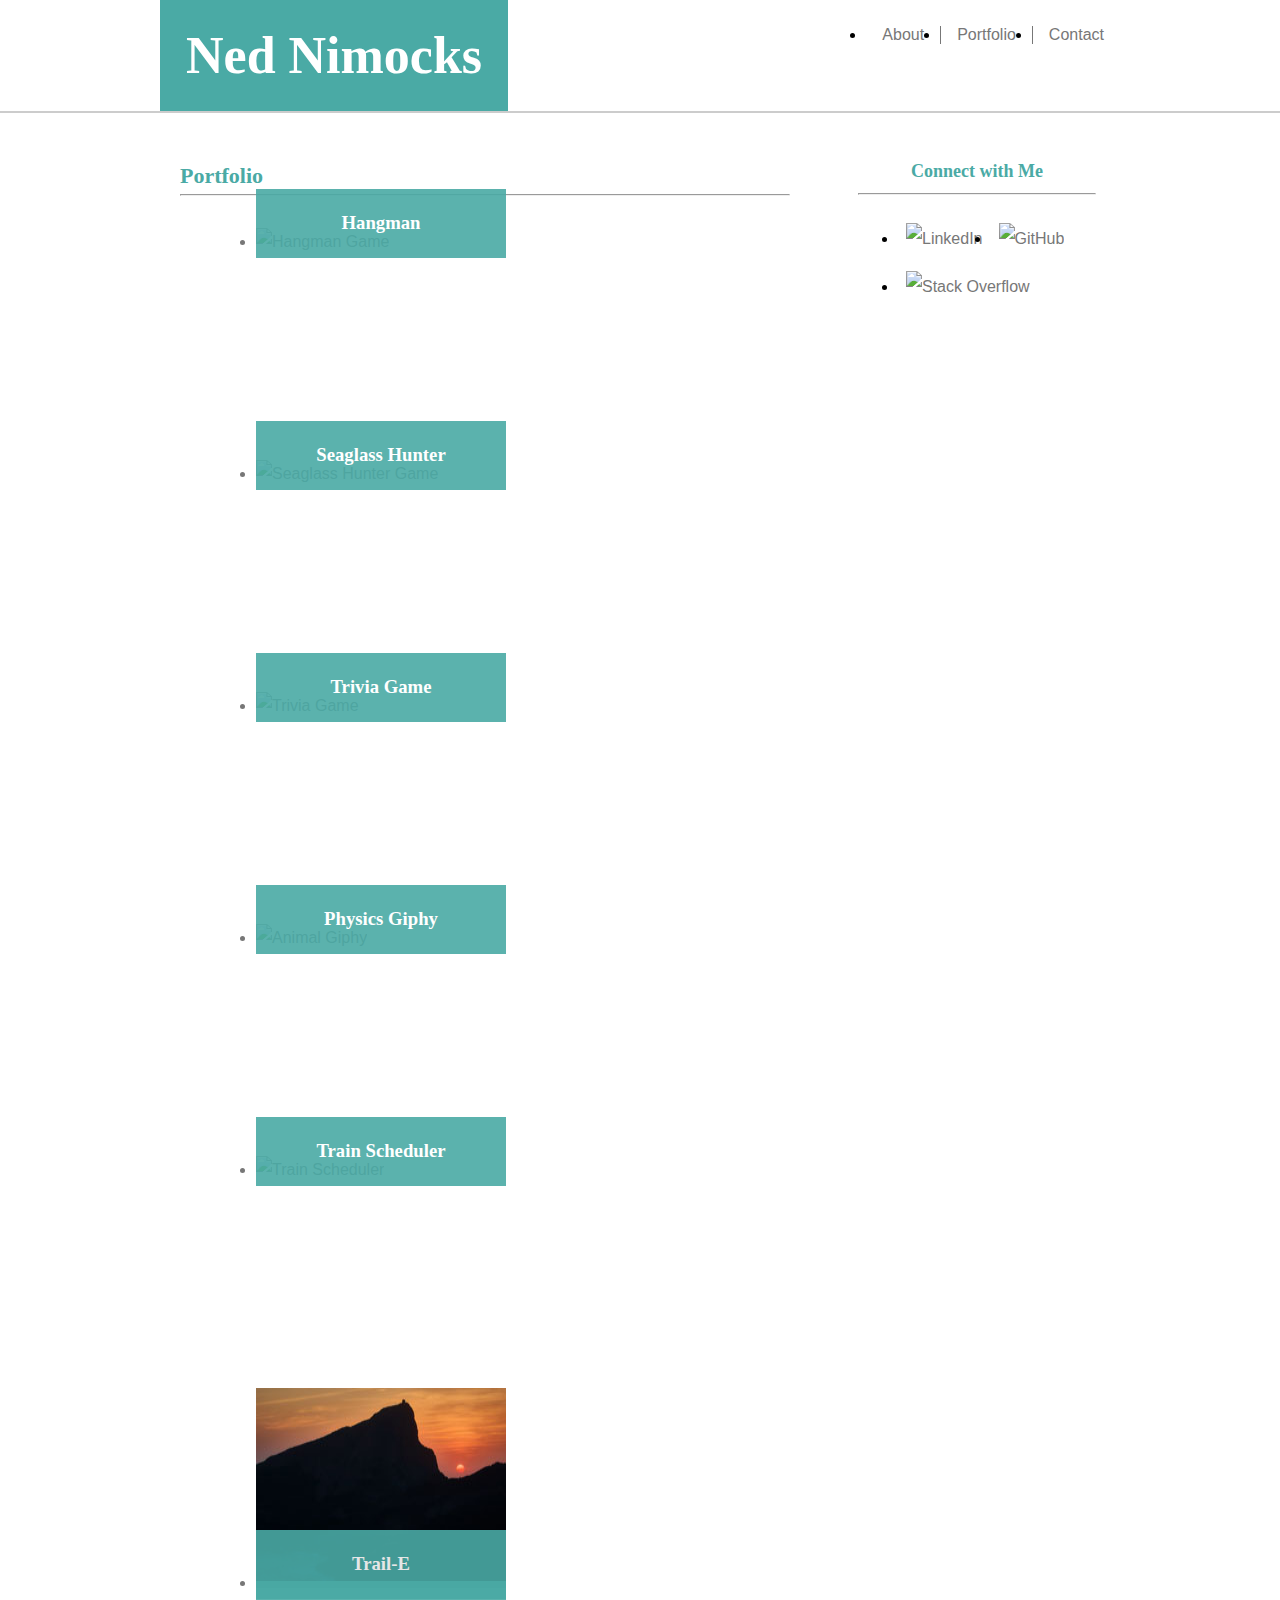
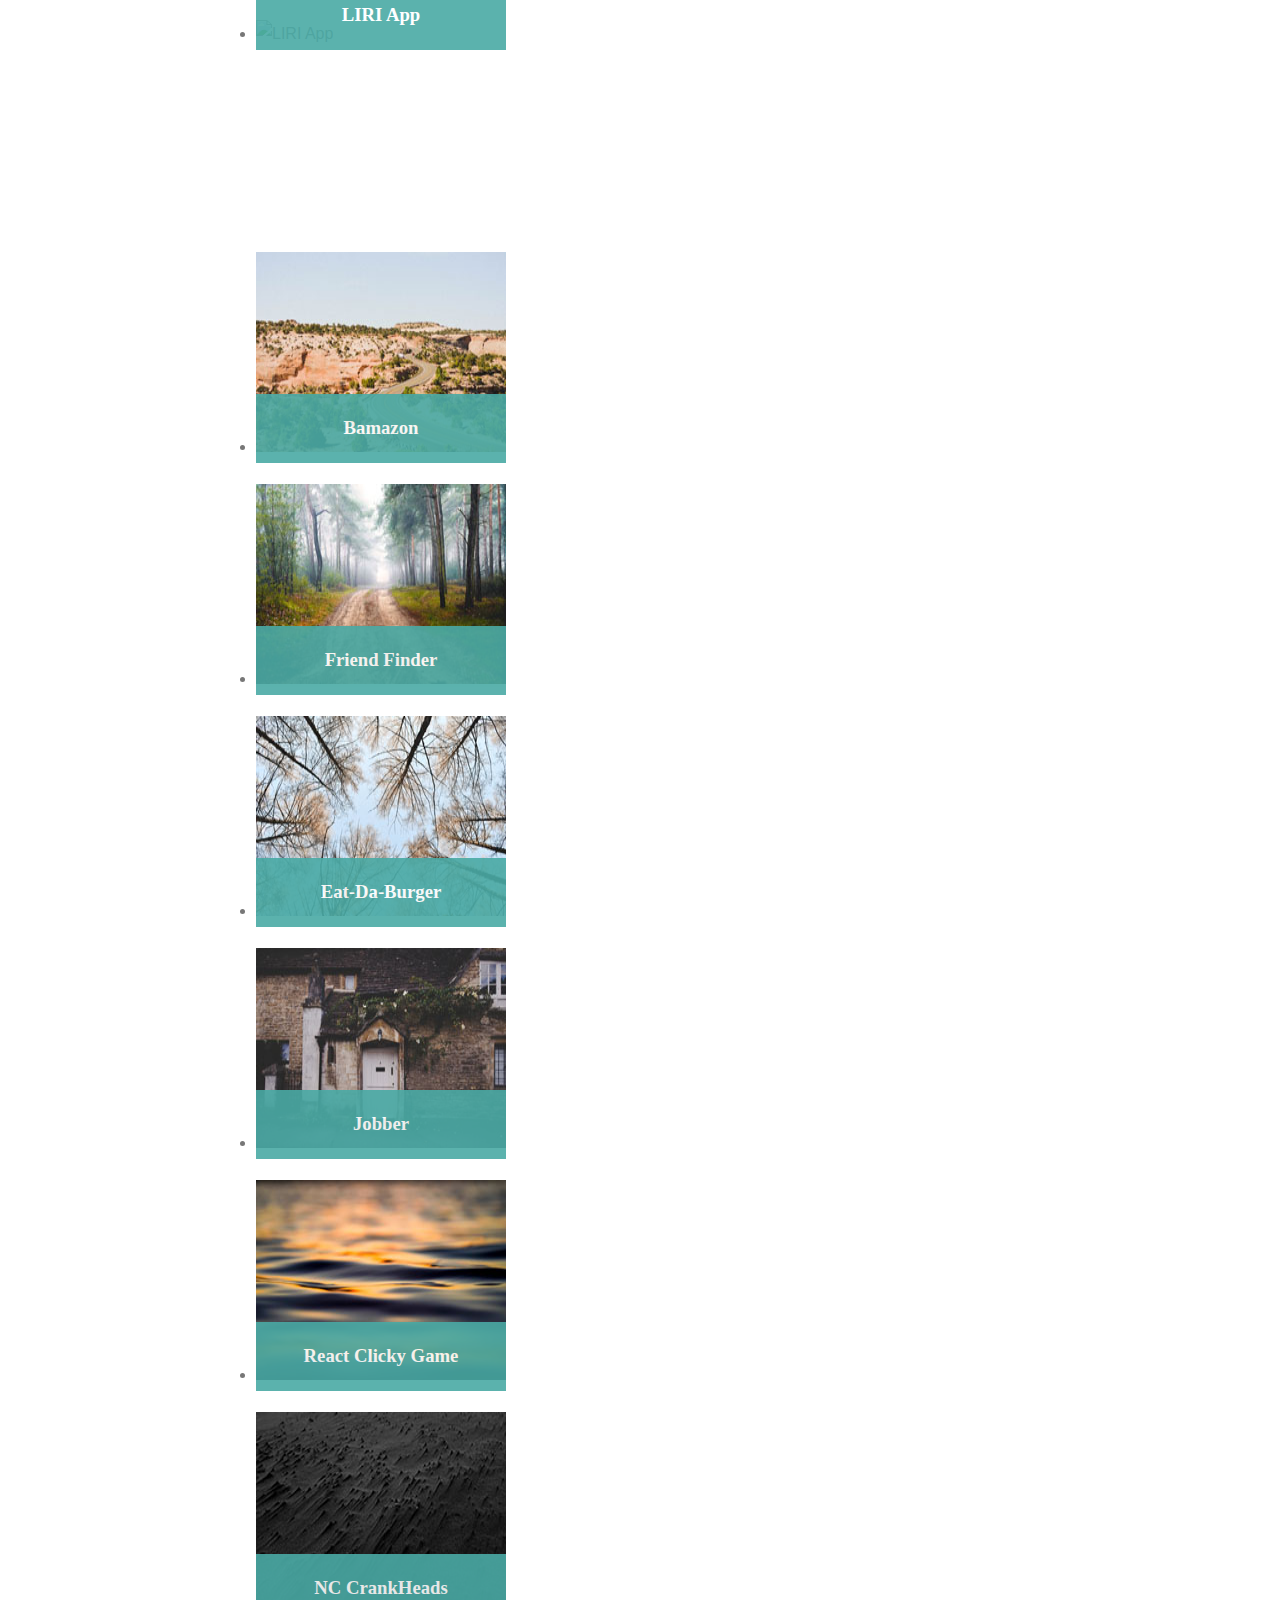
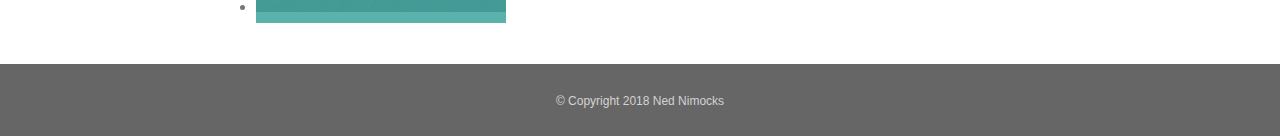
==== commit cb9d03ca: "add project 3 and image" ====
--- a/portfolio.html
+++ b/portfolio.html
@@ -46,7 +46,7 @@
                 <ul>
                     <li>
                         <a href="https://enimocks.github.io/Hangman-Game/" target="_blank">
-                            <img src="assets/images/portfolio-images/cactus.jpg" alt="Hangman Game Image">
+                            <img src="assets/images/portfolio-images/cactus.jpg" alt="Hangman Game">
                             <h3>Hangman</h3>
                         </a>
                     </li>
@@ -58,7 +58,7 @@
                     </li>
                     <li>
                         <a href="https://enimocks.github.io/TriviaGame/" target="_blank">
-                            <img src="assets/images/portfolio-images/night-road.jpg" alt="Trivia Game Image">
+                            <img src="assets/images/portfolio-images/night-road.jpg" alt="Trivia Game">
                             <h3>Trivia Game</h3>
                         </a>
                     <li>
@@ -69,50 +69,56 @@
                     </li>
                     <li>
                         <a href="https://enimocks.github.io/Train-Scheduler/" target="_blank">
-                            <img src="assets/images/portfolio-images/snow-turbines.jpg" alt="Train Scheduler Image">
+                            <img src="assets/images/portfolio-images/snow-turbines.jpg" alt="Train Scheduler">
                             <h3>Train Scheduler</h3>
                         </a>
                     </li>
                     <li>
                         <a href="https://enimocks.github.io/groupProject1/" target="_blank">
-                            <img src="assets/images/portfolio-images/mountain-silhouette.jpg" alt="">
-                            <h3>Coming Soon...</h3>
+                            <img src="assets/images/portfolio-images/mountain-silhouette.jpg" alt="Trail-E">
+                            <h3>Trail-E</h3>
                         </a>
                     </li>
                     <li>
                         <a href="https://github.com/enimocks/liri-node-app" target="_blank">
-                            <img src="assets/images/portfolio-images/sungrass.jpg" alt="LIRI App Image">
+                            <img src="assets/images/portfolio-images/sungrass.jpg" alt="LIRI App">
                             <h3>LIRI App</h3>
                         </a>
                     </li>
                     <li>
                         <a href="https://github.com/enimocks/Bamazon#readme" target="_blank">
-                            <img src="assets/images/portfolio-images/desert-highway.jpg" alt="BAMAZON Image">
+                            <img src="assets/images/portfolio-images/desert-highway.jpg" alt="BAMAZON">
                             <h3>Bamazon</h3>
                         </a>
                     </li>
                     <li>
                         <a href="https://still-ridge-46238.herokuapp.com/" target="_blank">
-                            <img src="assets/images/portfolio-images/dirt-road.jpg" alt="Friend Finder Image">
+                            <img src="assets/images/portfolio-images/dirt-road.jpg" alt="Friend Finder">
                             <h3>Friend Finder</h3>
                         </a>
                     </li>
                     <li>
                         <a href="https://limitless-temple-52001.herokuapp.com/" target="_blank">
-                            <img src="assets/images/portfolio-images/tree-tops.jpg" alt="Eat-Da-Burger Image">
+                            <img src="assets/images/portfolio-images/tree-tops.jpg" alt="Eat-Da-Burger">
                             <h3>Eat-Da-Burger</h3>
                         </a>
                     </li>
                     <li>
                         <a href="https://shrouded-garden-83490.herokuapp.com/postJob" target="_blank">
-                            <img src="assets/images/portfolio-images/ivy-barn.jpg" alt="Jobber Image">
+                            <img src="assets/images/portfolio-images/ivy-barn.jpg" alt="Jobber">
                             <h3>Jobber</h3>
                         </a>
                     </li>
                     <li>
-                        <a href="#" target="_blank">
-                            <img src="assets/images/portfolio-images/water-surface.jpg" alt="">
-                            <h3>Coming Soon...</h3>
+                        <a href="https://rocky-ridge-60833.herokuapp.com/" target="_blank">
+                            <img src="assets/images/portfolio-images/water-surface.jpg" alt="Clicky Game">
+                            <h3>React Clicky Game</h3>
+                        </a>
+                    </li>
+                    <li>
+                        <a href="https://peaceful-anchorage-48128.herokuapp.com/" target="_blank">
+                            <img src="assets/images/portfolio-images/sand-shadows.jpg" alt="CrankHeads">
+                            <h3>NC CrankHeads</h3>
                         </a>
                     </li>
                 </ul>
